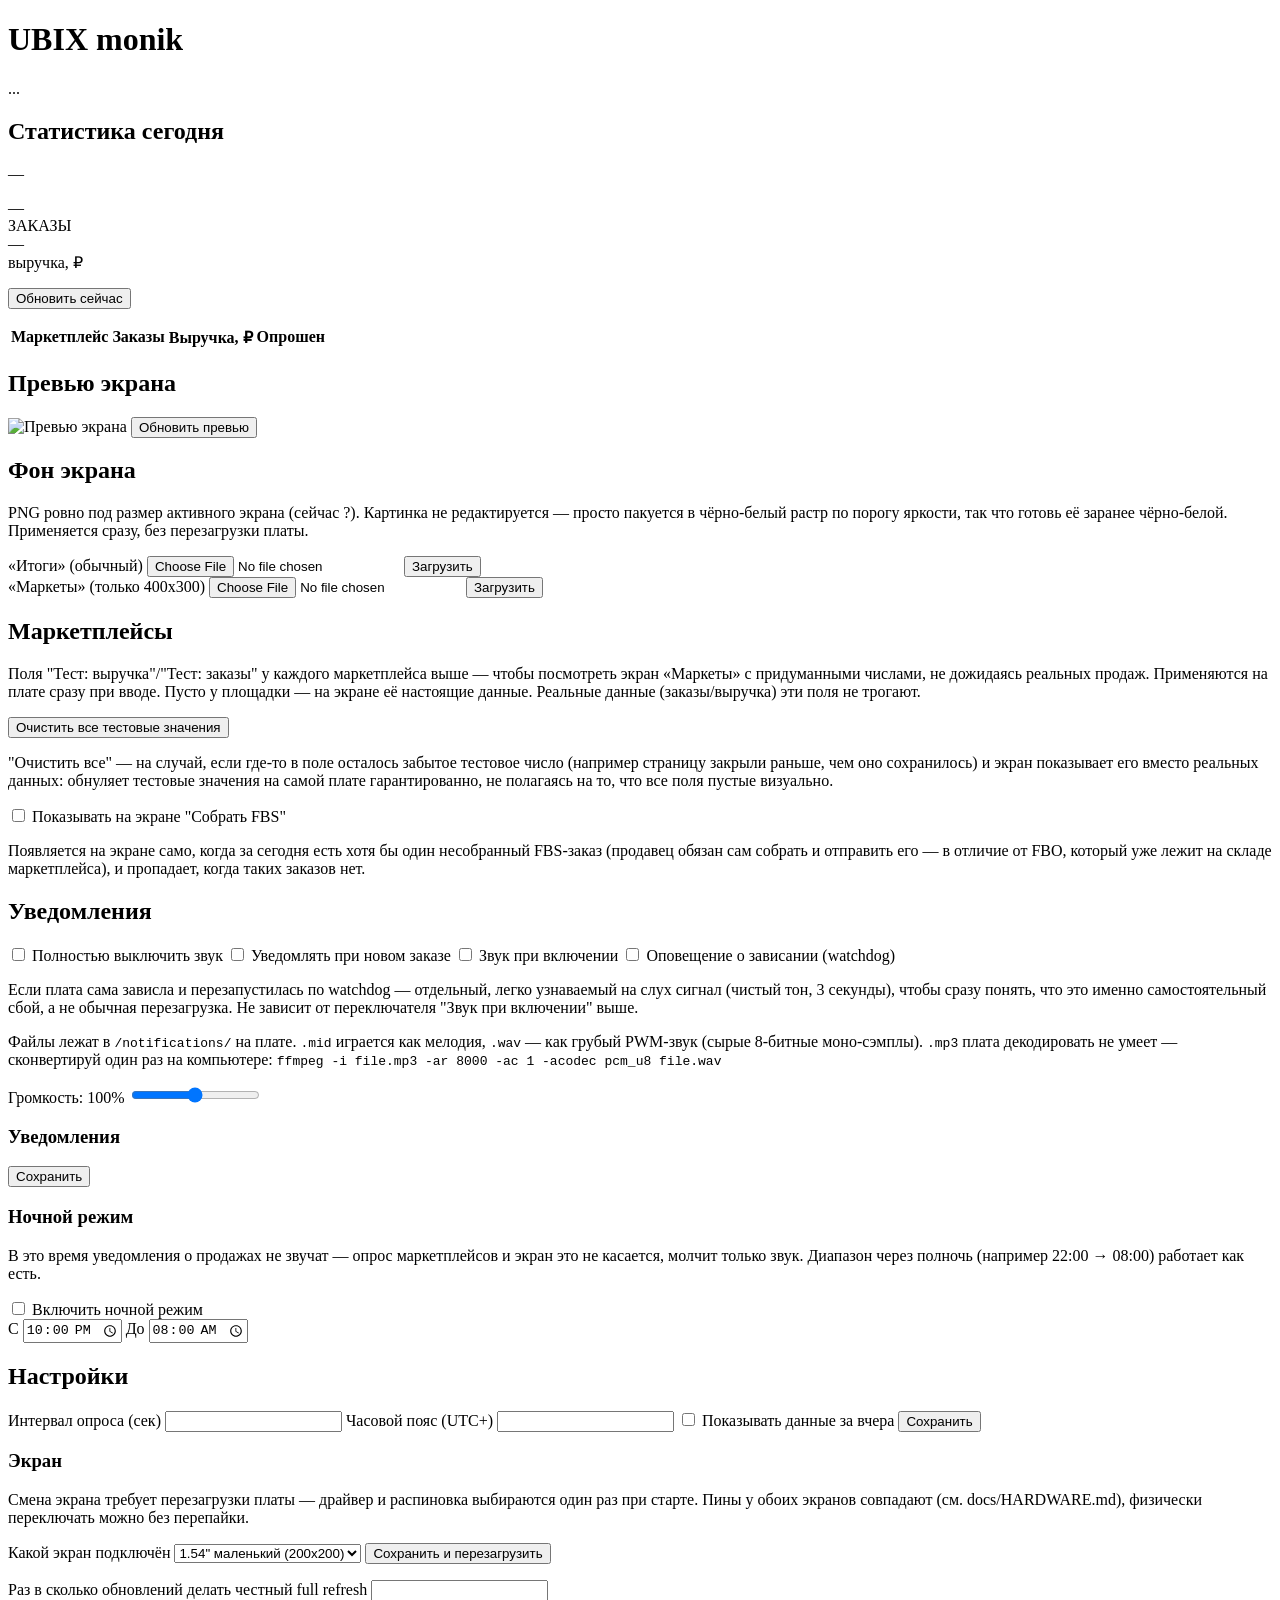
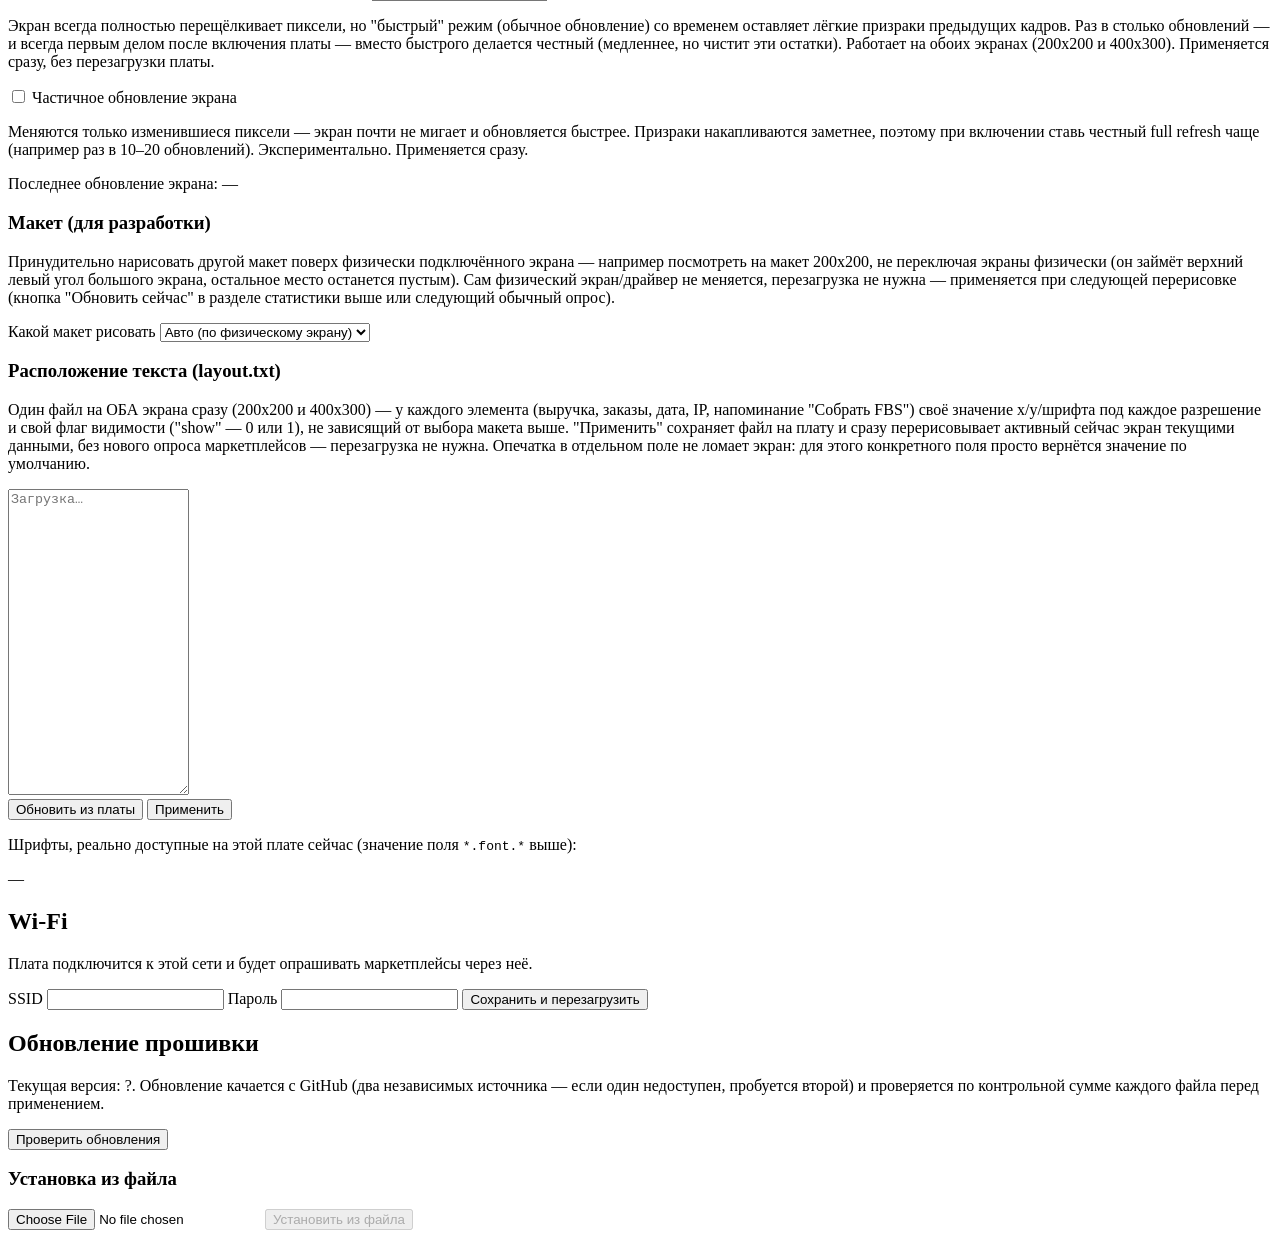
==== firmware/www/index.html @ b4bb90de "Display: fast buffer inversion, partial setup once per cycle (1.54), partial settings once (4.2), sh" ====
<!DOCTYPE html>
<html lang="ru">
<head>
<meta charset="UTF-8">
<meta name="viewport" content="width=device-width, initial-scale=1">
<title>UBIX monik</title>
<link rel="stylesheet" href="/style.css">
</head>
<body>
<header>
  <h1>UBIX monik</h1>
  <div id="conn-status" class="badge">...</div>
</header>

<main>
  <section id="stats-section" class="card">
    <h2>Статистика сегодня</h2>
    <p class="hint" id="page-updated">—</p>
    <div class="stats-row">
      <div class="stat">
        <div class="stat-value" id="stat-orders">—</div>
        <div class="stat-label">ЗАКАЗЫ</div>
      </div>
      <div class="stat">
        <div class="stat-value" id="stat-revenue">—</div>
        <div class="stat-label">выручка, ₽</div>
      </div>
    </div>
    <p id="stats-errors" class="msg error"></p>
    <button id="stats-refresh" type="button">Обновить сейчас</button>
    <p id="stats-msg" class="msg"></p>

    <table class="mp-stats-table">
      <thead>
        <tr><th>Маркетплейс</th><th>Заказы</th><th>Выручка, ₽</th><th>Опрошен</th></tr>
      </thead>
      <tbody id="mp-stats-body"></tbody>
    </table>
  </section>

  <section id="preview-section" class="card">
    <h2>Превью экрана</h2>
    <img id="preview-img" src="/api/display/preview.bmp" alt="Превью экрана">
    <button id="preview-refresh" type="button">Обновить превью</button>
  </section>

  <section id="background-section" class="card">
    <h2>Фон экрана</h2>
    <p class="hint">
      PNG ровно под размер активного экрана (сейчас <span id="bg-size">?</span>). Картинка не
      редактируется — просто пакуется в чёрно-белый растр по порогу яркости, так что готовь её
      заранее чёрно-белой. Применяется сразу, без перезагрузки платы.
    </p>
    <div class="bg-row" data-target="">
      <label>«Итоги» (обычный)
        <input type="file" class="bg-file" accept="image/png">
      </label>
      <button type="button" class="bg-upload">Загрузить</button>
    </div>
    <div class="bg-row" data-target="breakdown">
      <label>«Маркеты» (только 400x300)
        <input type="file" class="bg-file" accept="image/png">
      </label>
      <button type="button" class="bg-upload">Загрузить</button>
    </div>
    <p id="bg-msg" class="msg"></p>
  </section>

  <section id="marketplaces-section" class="card">
    <h2>Маркетплейсы</h2>
    <div id="marketplace-breakdown-toggle" hidden>
      <label class="checkbox">
        <input type="checkbox" id="set-marketplace-breakdown">
        Экран «Маркеты» (вместо «Итогов»)
      </label>
      <p class="hint">
        Показывает каждый подключённый маркетплейс отдельным столбиком ("Oz"/"Wb"/"Ya" сверху,
        крупная выручка, заказы мельче), рядом друг с другом. Какие маркетплейсы показывать и в
        каком порядке — галочка "Показывать на экране «Маркеты»" и стрелки ▲/▼ у каждого ниже
        (можно отключить малозначимый и следить только за одним-двумя важными).
      </p>
    </div>
    <p id="marketplace-breakdown-msg" class="msg"></p>
    <div id="marketplaces-list"></div>
    <p class="hint">
      Поля "Тест: выручка"/"Тест: заказы" у каждого маркетплейса выше — чтобы посмотреть экран
      «Маркеты» с придуманными числами, не дожидаясь реальных продаж. Применяются на плате сразу
      при вводе. Пусто у площадки — на экране её настоящие данные. Реальные данные
      (заказы/выручка) эти поля не трогают.
    </p>
    <button type="button" id="mp-breakdown-test-clear">Очистить все тестовые значения</button>
    <p id="mp-breakdown-test-msg" class="msg"></p>
    <p class="hint">
      "Очистить все" — на случай, если где-то в поле осталось забытое тестовое число (например
      страницу закрыли раньше, чем оно сохранилось) и экран показывает его вместо реальных
      данных: обнуляет тестовые значения на самой плате гарантированно, не полагаясь на то, что
      все поля пустые визуально.
    </p>
    <label class="checkbox">
      <input type="checkbox" id="set-fbs-reminder">
      Показывать на экране "Собрать FBS"
    </label>
    <p class="hint">
      Появляется на экране само, когда за сегодня есть хотя бы один
      несобранный FBS-заказ (продавец обязан сам собрать и отправить его —
      в отличие от FBO, который уже лежит на складе маркетплейса), и
      пропадает, когда таких заказов нет.
    </p>
    <p id="fbs-reminder-msg" class="msg"></p>
  </section>

  <section id="notifications-section" class="card">
    <h2>Уведомления</h2>
    <label class="checkbox">
      <input type="checkbox" id="set-buzzer-disabled">
      Полностью выключить звук
    </label>
    <label class="checkbox">
      <input type="checkbox" id="set-beep">
      Уведомлять при новом заказе
    </label>
    <label class="checkbox">
      <input type="checkbox" id="set-boot-sound">
      Звук при включении
    </label>
    <label class="checkbox">
      <input type="checkbox" id="set-watchdog-sound">
      Оповещение о зависании (watchdog)
    </label>
    <p class="hint">
      Если плата сама зависла и перезапустилась по watchdog — отдельный, легко узнаваемый на
      слух сигнал (чистый тон, 3 секунды), чтобы сразу понять, что это именно самостоятельный
      сбой, а не обычная перезагрузка. Не зависит от переключателя "Звук при включении"
      выше.
    </p>
    <p class="hint">
      Файлы лежат в <code>/notifications/</code> на плате. <code>.mid</code> играется как мелодия,
      <code>.wav</code> — как грубый PWM-звук (сырые 8-битные моно-сэмплы). <code>.mp3</code> плата
      декодировать не умеет — сконвертируй один раз на компьютере:
      <code>ffmpeg -i file.mp3 -ar 8000 -ac 1 -acodec pcm_u8 file.wav</code>
    </p>
    <div id="notifications-list"></div>
    <label>
      <span>Громкость: <span id="volume-value">100</span>%</span>
      <input type="range" id="set-volume" min="0" max="100" step="5">
    </label>

    <h3>Уведомления</h3>
    <div id="mp-sounds-list"></div>
    <button type="button" id="mp-sounds-save">Сохранить</button>

    <h3>Ночной режим</h3>
    <p class="hint">
      В это время уведомления о продажах не звучат — опрос маркетплейсов и экран это не касается,
      молчит только звук. Диапазон через полночь (например 22:00 → 08:00) работает как есть.
    </p>
    <label class="checkbox">
      <input type="checkbox" id="set-night-enabled">
      Включить ночной режим
    </label>
    <div class="override-row">
      <label>С
        <input type="time" id="set-night-start" value="22:00">
      </label>
      <label>До
        <input type="time" id="set-night-end" value="08:00">
      </label>
    </div>
    <p id="notifications-msg" class="msg"></p>
  </section>

  <section id="settings-section" class="card">
    <h2>Настройки</h2>
    <form id="settings-form">
      <label>Интервал опроса (сек)
        <input type="number" name="poll_interval_sec" id="set-poll" min="15">
      </label>
      <label>Часовой пояс (UTC+)
        <input type="number" name="timezone_offset_hours" id="set-tz" step="0.5">
      </label>
      <label class="checkbox">
        <input type="checkbox" name="show_yesterday" id="set-yesterday">
        Показывать данные за вчера
      </label>
      <button type="submit">Сохранить</button>
    </form>
    <p id="settings-msg" class="msg"></p>

    <h3>Экран</h3>
    <p class="hint">
      Смена экрана требует перезагрузки платы — драйвер и распиновка выбираются один раз при
      старте. Пины у обоих экранов совпадают (см. docs/HARDWARE.md), физически переключать можно
      без перепайки.
    </p>
    <label>Какой экран подключён
      <select id="set-display-driver">
        <option value="epd1in54">1.54" маленький (200x200)</option>
        <option value="epd4in2">4.2" большой (400x300)</option>
      </select>
    </label>
    <button type="button" id="display-driver-save">Сохранить и перезагрузить</button>
    <p id="display-driver-msg" class="msg"></p>

    <label>Раз в сколько обновлений делать честный full refresh
      <input type="number" id="set-full-refresh-every" min="1">
    </label>
    <p class="hint">
      Экран всегда полностью перещёлкивает пиксели, но "быстрый" режим (обычное обновление) со
      временем оставляет лёгкие призраки предыдущих кадров. Раз в столько обновлений — и всегда
      первым делом после включения платы — вместо быстрого делается честный (медленнее, но чистит
      эти остатки). Работает на обоих экранах (200x200 и 400x300). Применяется сразу, без
      перезагрузки платы.
    </p>
    <p id="full-refresh-every-msg" class="msg"></p>

    <label class="checkbox">
      <input type="checkbox" id="set-partial-update">
      Частичное обновление экрана
    </label>
    <p class="hint">
      Меняются только изменившиеся пиксели — экран почти не мигает и обновляется быстрее. Призраки
      накапливаются заметнее, поэтому при включении ставь честный full refresh чаще (например
      раз в 10–20 обновлений). Экспериментально. Применяется сразу.
    </p>
    <p id="partial-update-msg" class="msg"></p>
    <p class="hint" id="show-timing">Последнее обновление экрана: —</p>

    <h3>Макет (для разработки)</h3>
    <p class="hint">
      Принудительно нарисовать другой макет поверх физически подключённого экрана — например
      посмотреть на макет 200x200, не переключая экраны физически (он займёт верхний левый угол
      большого экрана, остальное место останется пустым). Сам физический экран/драйвер не
      меняется, перезагрузка не нужна — применяется при следующей перерисовке (кнопка "Обновить
      сейчас" в разделе статистики выше или следующий обычный опрос).
    </p>
    <label>Какой макет рисовать
      <select id="set-layout-override">
        <option value="">Авто (по физическому экрану)</option>
        <option value="200x200">Всегда 200x200</option>
        <option value="400x300">Всегда 400x300</option>
      </select>
    </label>
    <p id="layout-override-msg" class="msg"></p>

    <h3>Расположение текста (layout.txt)</h3>
    <p class="hint">
      Один файл на ОБА экрана сразу (200x200 и 400x300) — у каждого элемента (выручка, заказы,
      дата, IP, напоминание "Собрать FBS") своё значение x/y/шрифта под каждое разрешение и свой
      флаг видимости ("show" — 0 или 1), не зависящий от выбора макета выше. "Применить" сохраняет
      файл на плату и сразу перерисовывает активный сейчас экран текущими данными, без нового
      опроса маркетплейсов — перезагрузка не нужна. Опечатка в отдельном поле не ломает экран: для
      этого конкретного поля просто вернётся значение по умолчанию.
    </p>
    <textarea id="layout-text" rows="20" spellcheck="false" placeholder="Загрузка…"></textarea>
    <div class="override-row">
      <button type="button" id="layout-text-reload">Обновить из платы</button>
      <button type="button" id="layout-text-apply">Применить</button>
    </div>
    <p id="layout-text-msg" class="msg"></p>
    <p class="hint">Шрифты, реально доступные на этой плате сейчас (значение поля <code>*.font.*</code> выше):</p>
    <p id="layout-fonts-list" class="hint">—</p>
  </section>

  <section id="wifi-section" class="card">
    <h2>Wi-Fi</h2>
    <p class="hint">Плата подключится к этой сети и будет опрашивать маркетплейсы через неё.</p>
    <form id="wifi-form">
      <label>SSID
        <input type="text" name="ssid" id="wifi-ssid" required>
      </label>
      <label>Пароль
        <input type="password" name="password" id="wifi-password">
      </label>
      <button type="submit">Сохранить и перезагрузить</button>
    </form>
    <p id="wifi-msg" class="msg"></p>
  </section>

  <section id="ota-section" class="card">
    <h2>Обновление прошивки</h2>
    <p class="hint">
      Текущая версия: <span id="ota-current-version">?</span>.
      Обновление качается с GitHub (два независимых источника — если один
      недоступен, пробуется второй) и проверяется по контрольной сумме
      каждого файла перед применением.
    </p>
    <button type="button" id="ota-check">Проверить обновления</button>
    <button type="button" id="ota-apply" hidden>Обновить</button>
    <p id="ota-msg" class="msg"></p>

    <h3>Установка из файла</h3>
    <input type="file" id="ota-file" accept=".scupd">
    <button type="button" id="ota-file-apply" disabled>Установить из файла</button>
    <p id="ota-file-msg" class="msg"></p>
  </section>
</main>

<script src="/app.js"></script>
</body>
</html>
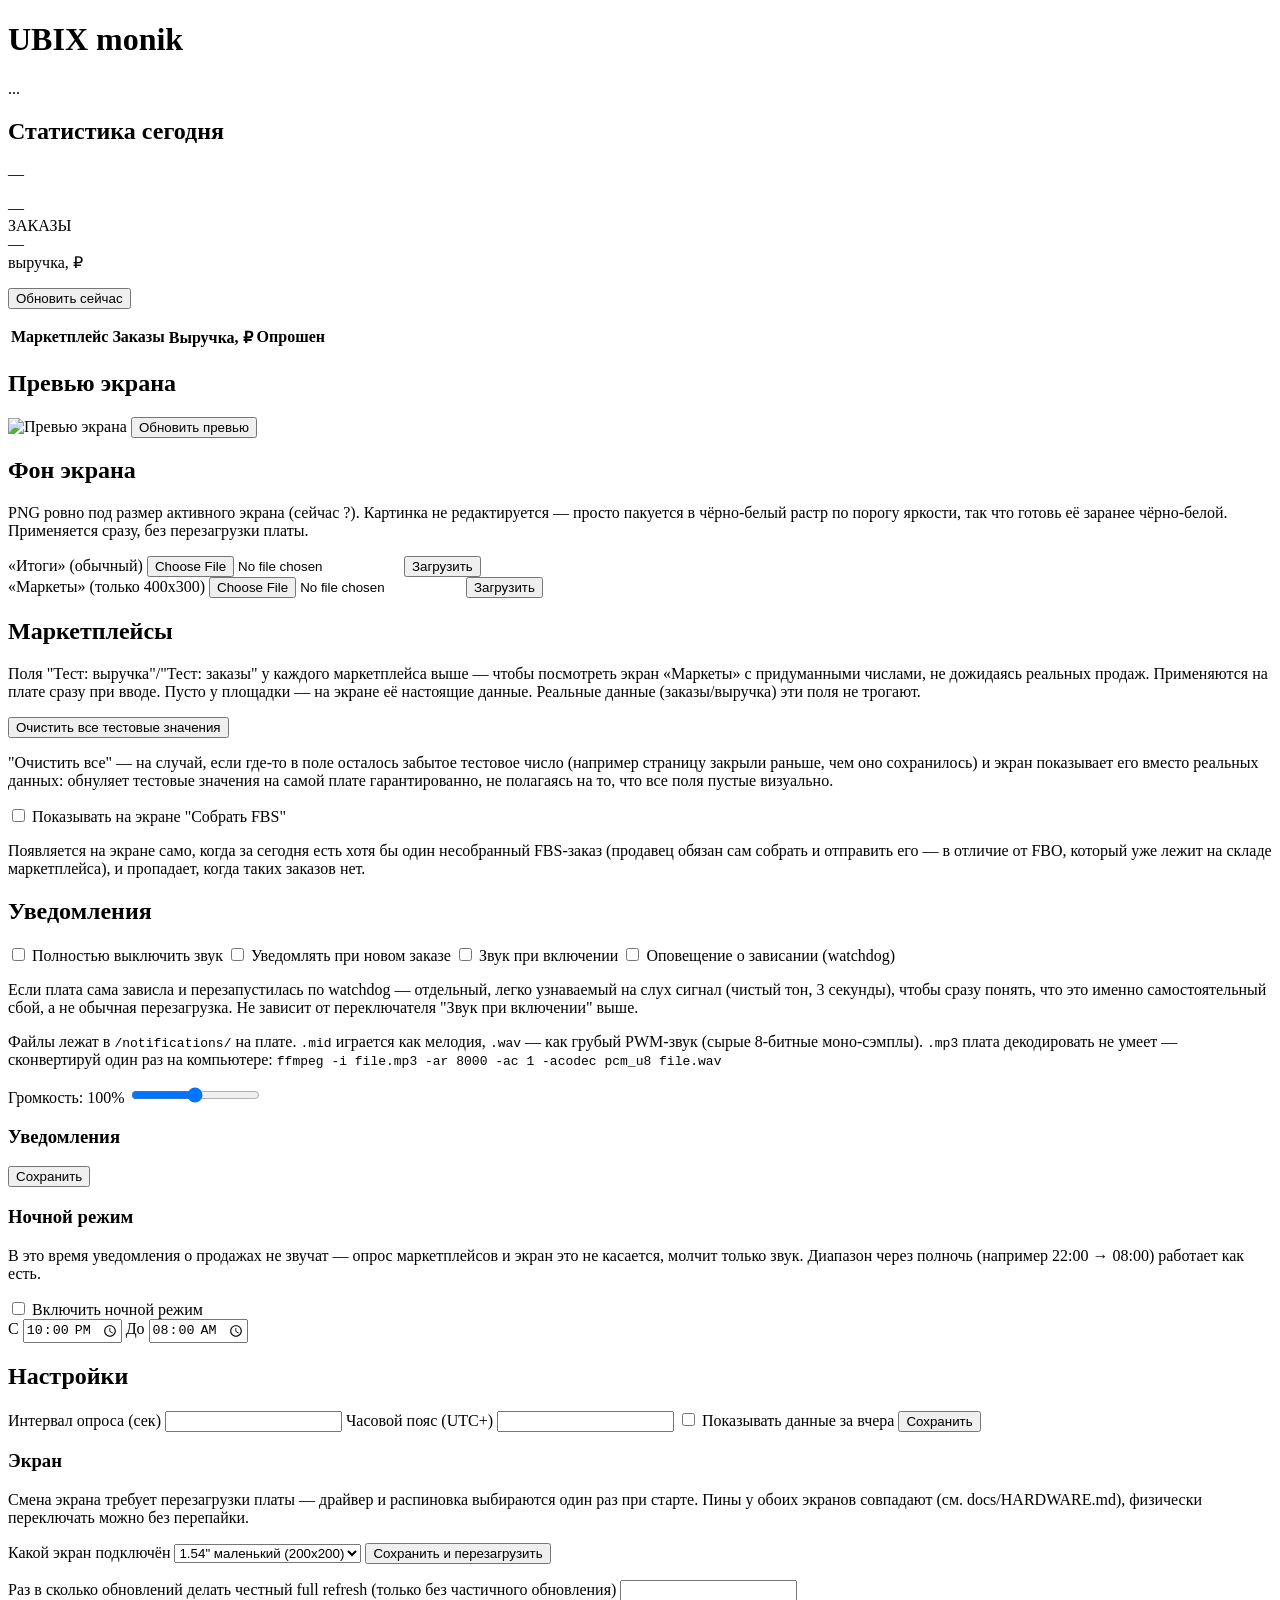
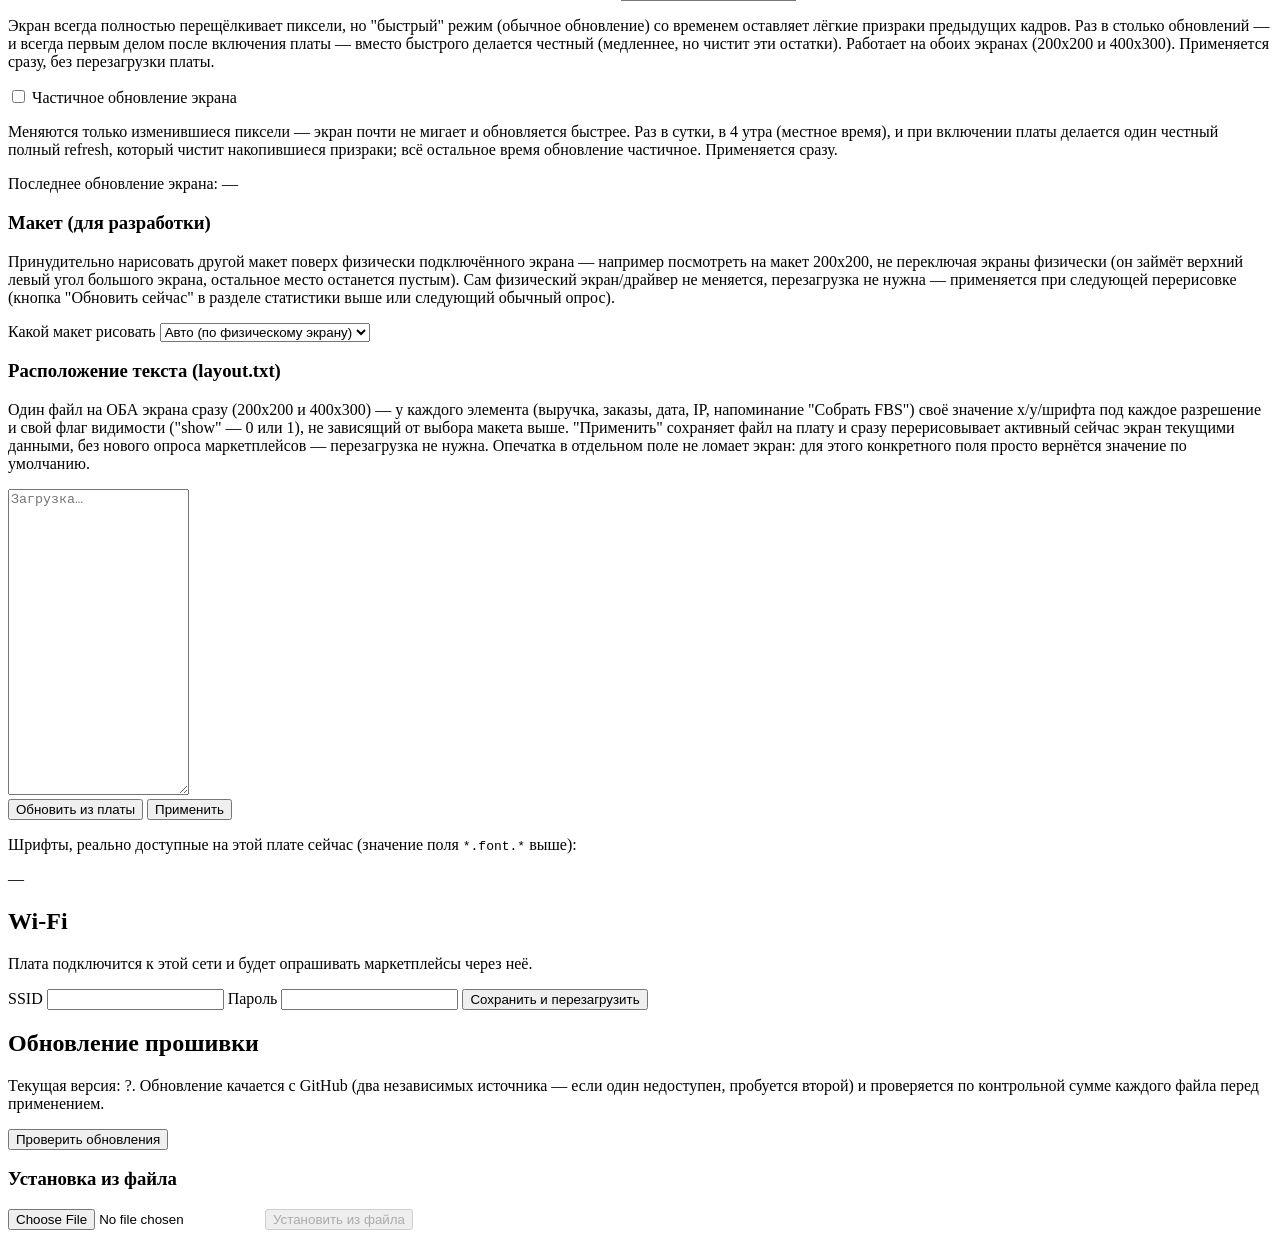
==== commit 8e6012c0: "Partial mode: honest full refresh once a day at 04:00 local (and at boot); no count-based full in pa" ====
--- a/firmware/www/index.html
+++ b/firmware/www/index.html
@@ -201,7 +201,7 @@
     <button type="button" id="display-driver-save">Сохранить и перезагрузить</button>
     <p id="display-driver-msg" class="msg"></p>
 
-    <label>Раз в сколько обновлений делать честный full refresh
+    <label>Раз в сколько обновлений делать честный full refresh (только без частичного обновления)
       <input type="number" id="set-full-refresh-every" min="1">
     </label>
     <p class="hint">
@@ -218,9 +218,9 @@
       Частичное обновление экрана
     </label>
     <p class="hint">
-      Меняются только изменившиеся пиксели — экран почти не мигает и обновляется быстрее. Призраки
-      накапливаются заметнее, поэтому при включении ставь честный full refresh чаще (например
-      раз в 10–20 обновлений). Экспериментально. Применяется сразу.
+      Меняются только изменившиеся пиксели — экран почти не мигает и обновляется быстрее. Раз в сутки,
+      в 4 утра (местное время), и при включении платы делается один честный полный refresh, который
+      чистит накопившиеся призраки; всё остальное время обновление частичное. Применяется сразу.
     </p>
     <p id="partial-update-msg" class="msg"></p>
     <p class="hint" id="show-timing">Последнее обновление экрана: —</p>
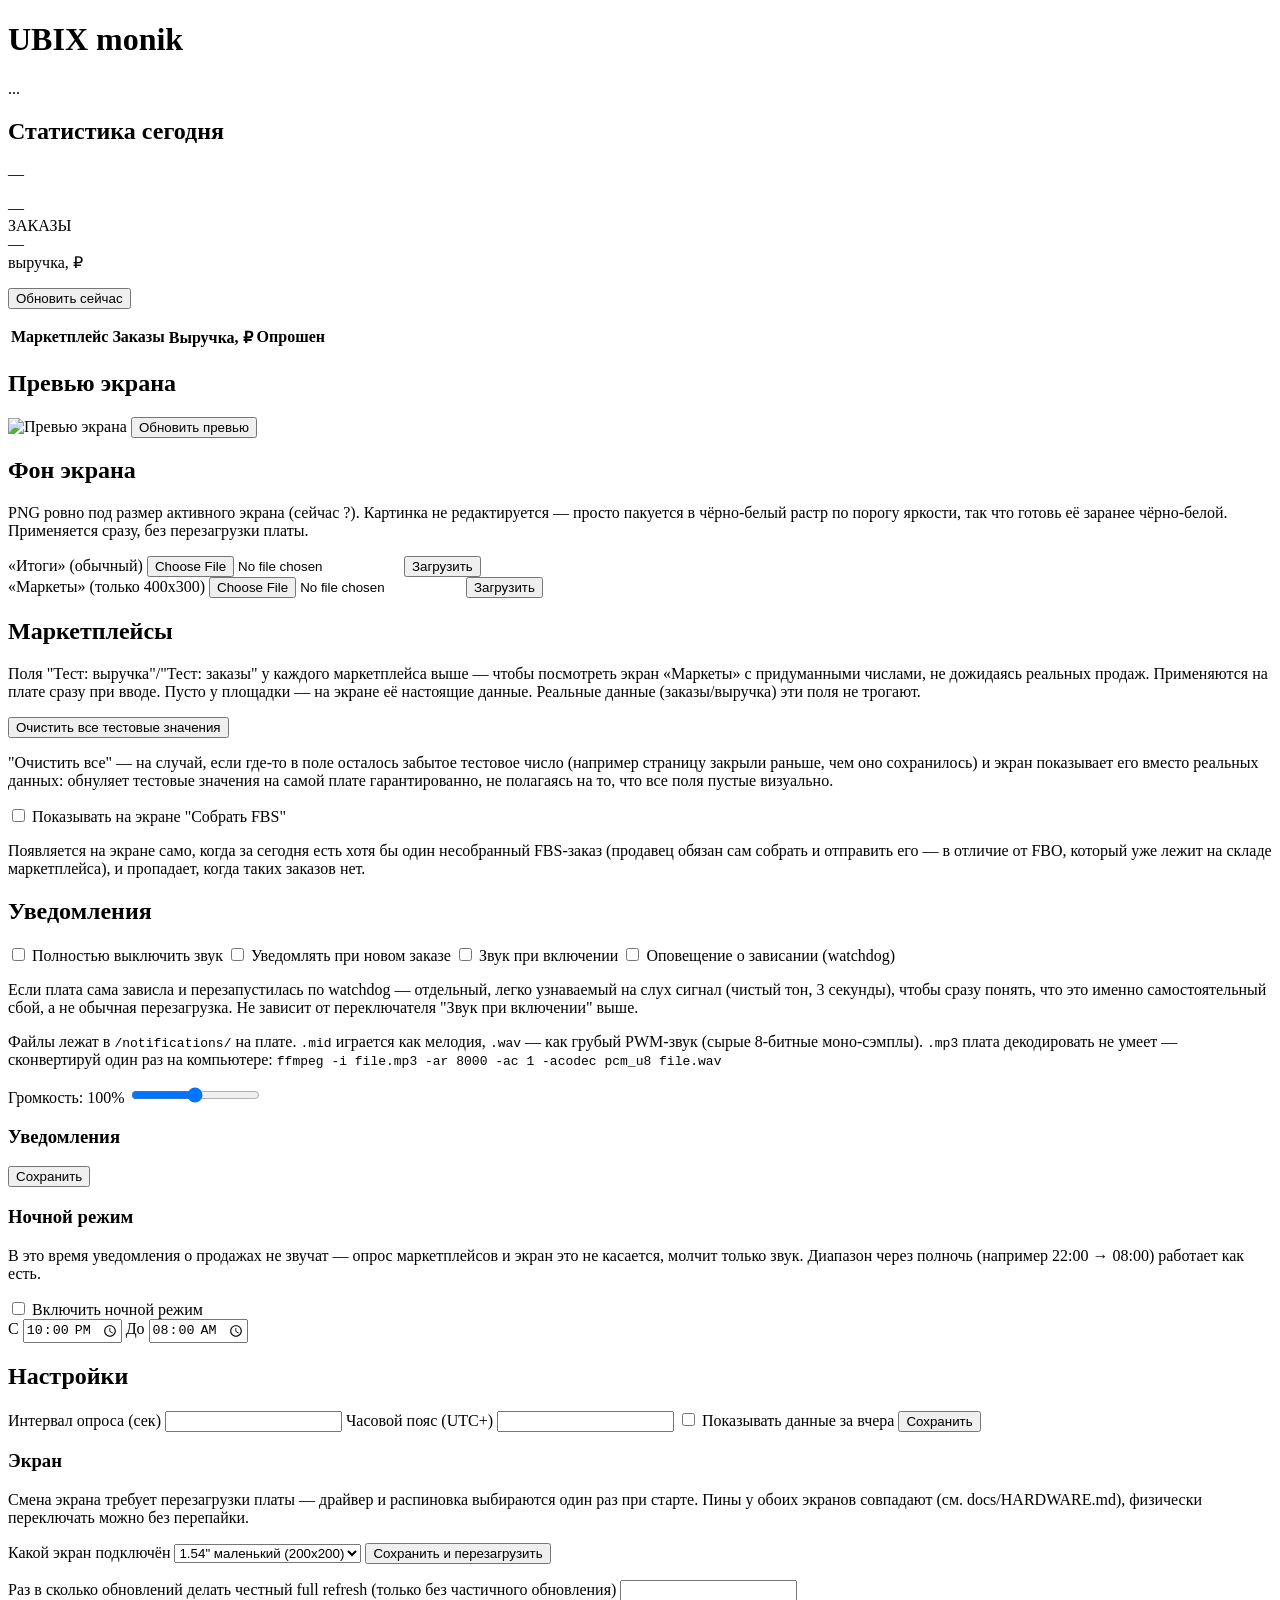
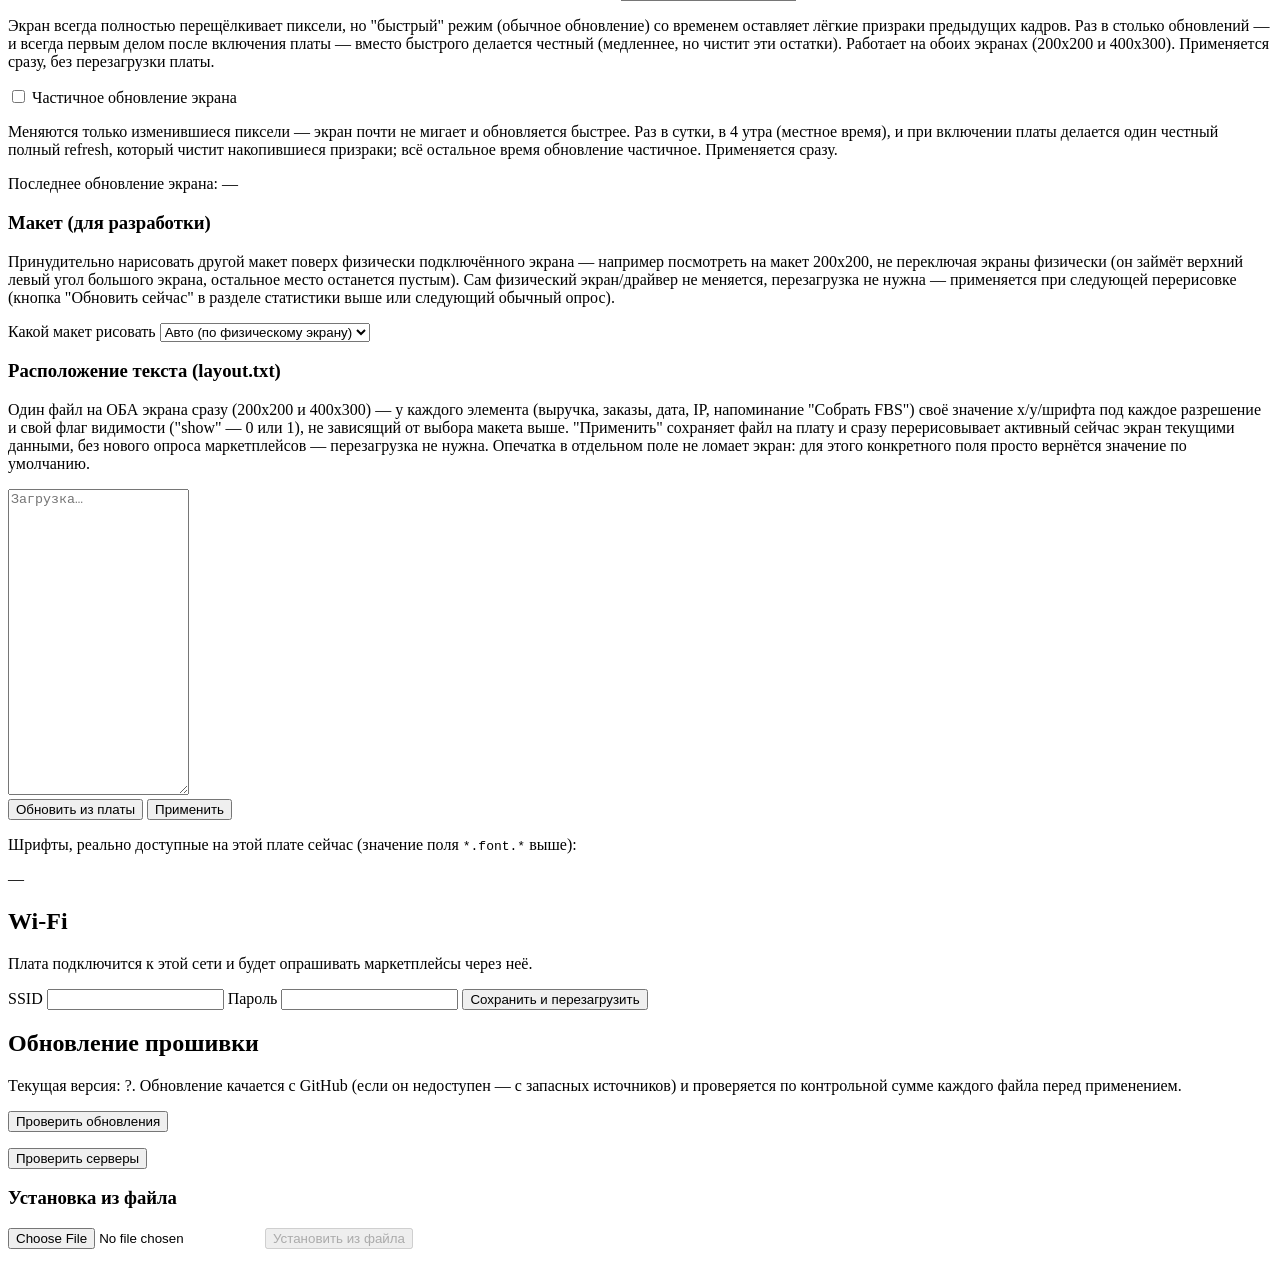
==== commit 56261efe: "Release v104" ====
--- a/firmware/www/index.html
+++ b/firmware/www/index.html
@@ -280,13 +280,15 @@
     <h2>Обновление прошивки</h2>
     <p class="hint">
       Текущая версия: <span id="ota-current-version">?</span>.
-      Обновление качается с GitHub (два независимых источника — если один
-      недоступен, пробуется второй) и проверяется по контрольной сумме
-      каждого файла перед применением.
+      Обновление качается с GitHub (если он недоступен — с запасных источников)
+      и проверяется по контрольной сумме каждого файла перед применением.
     </p>
     <button type="button" id="ota-check">Проверить обновления</button>
     <button type="button" id="ota-apply" hidden>Обновить</button>
     <p id="ota-msg" class="msg"></p>
+
+    <button type="button" id="ota-sources-check">Проверить серверы</button>
+    <ul id="ota-sources-list" class="sources-list"></ul>
 
     <h3>Установка из файла</h3>
     <input type="file" id="ota-file" accept=".scupd">
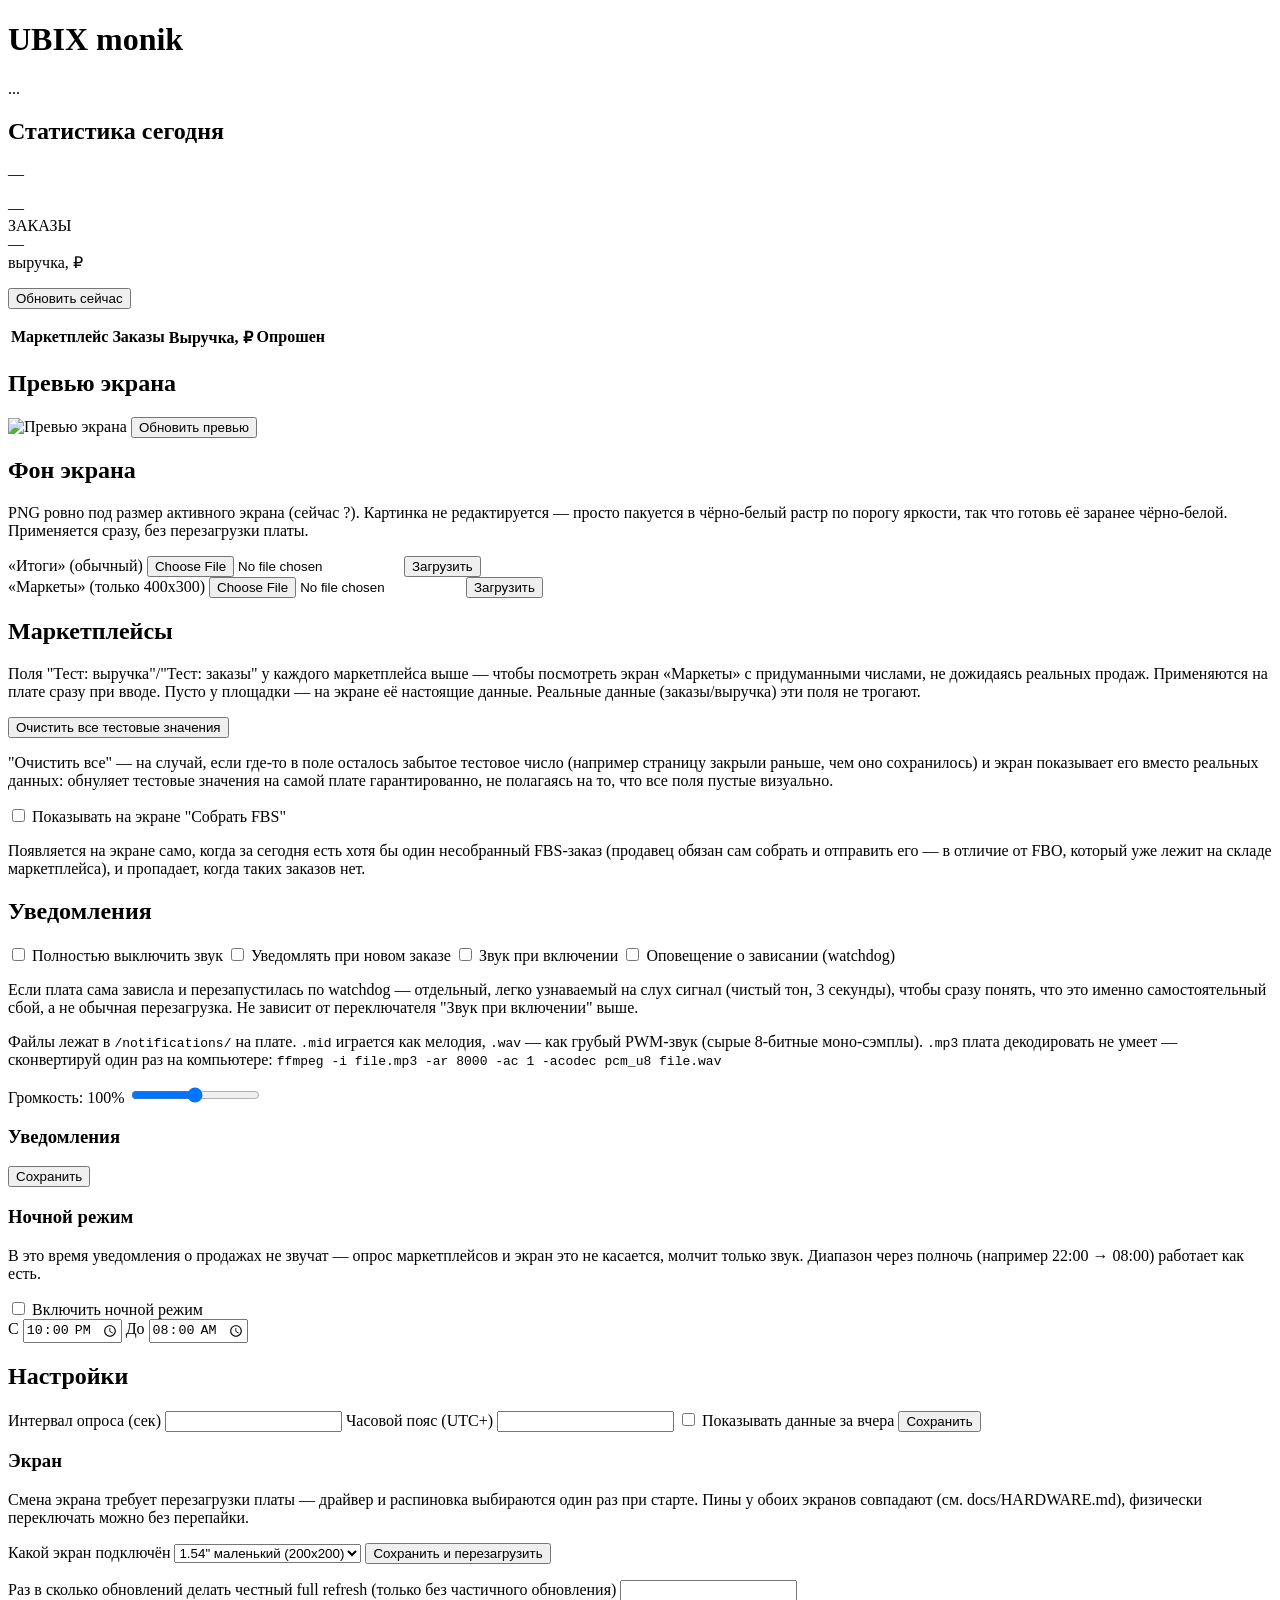
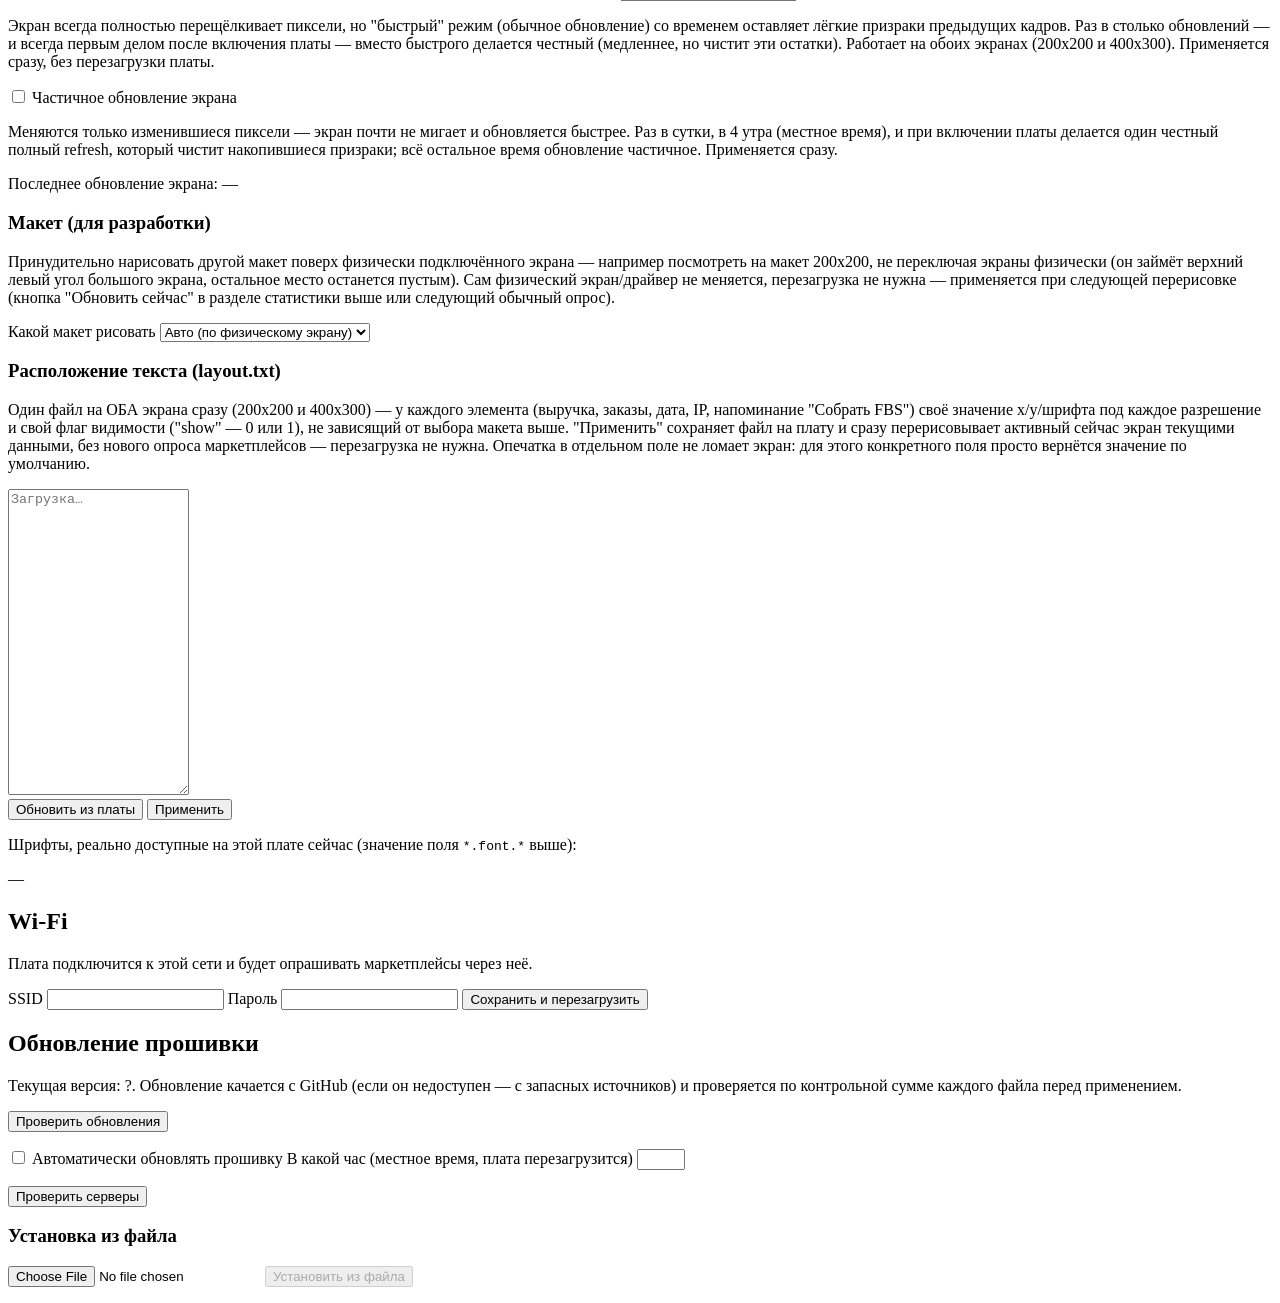
==== commit 7142ff6d: "Release v108" ====
--- a/firmware/www/index.html
+++ b/firmware/www/index.html
@@ -287,6 +287,15 @@
     <button type="button" id="ota-apply" hidden>Обновить</button>
     <p id="ota-msg" class="msg"></p>
 
+    <label class="checkbox">
+      <input type="checkbox" id="set-auto-update">
+      Автоматически обновлять прошивку
+    </label>
+    <label>В какой час (местное время, плата перезагрузится)
+      <input type="number" id="set-auto-update-hour" min="0" max="23">
+    </label>
+    <p id="auto-update-msg" class="msg"></p>
+
     <button type="button" id="ota-sources-check">Проверить серверы</button>
     <ul id="ota-sources-list" class="sources-list"></ul>
 
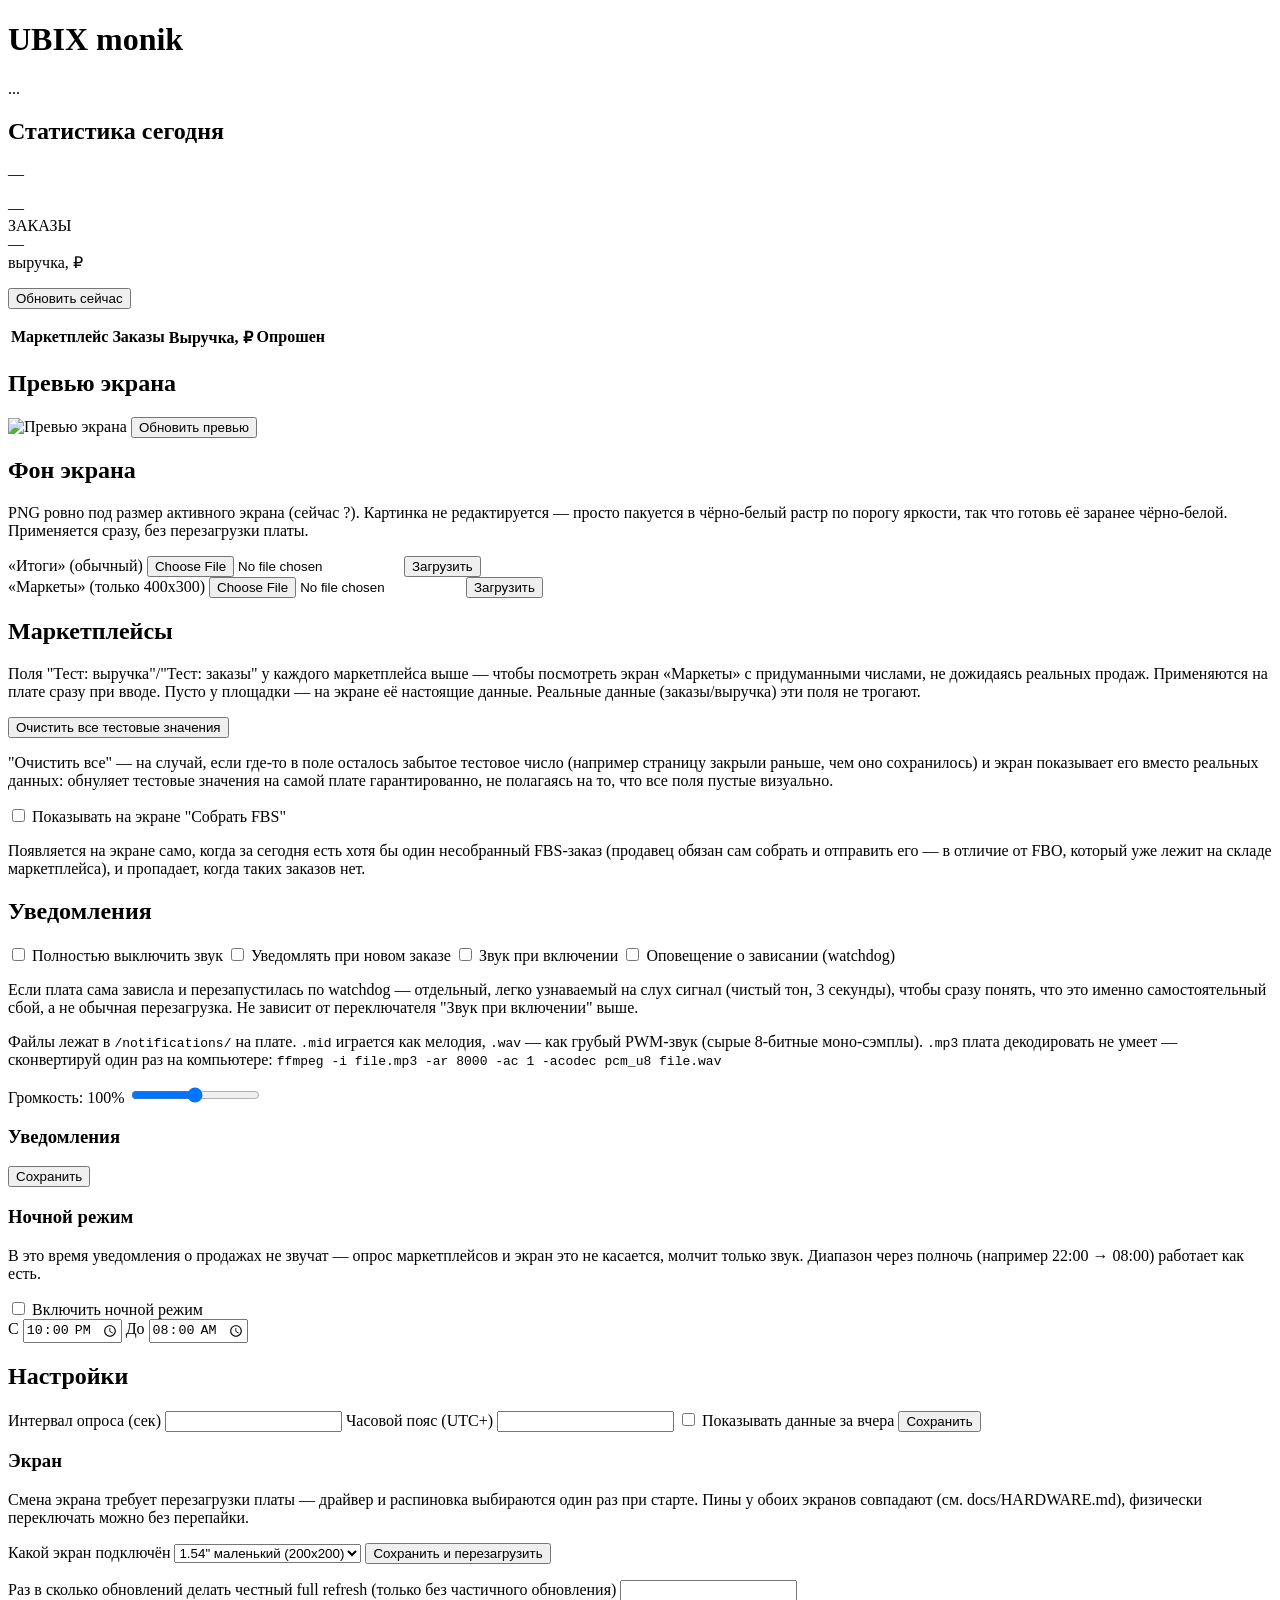
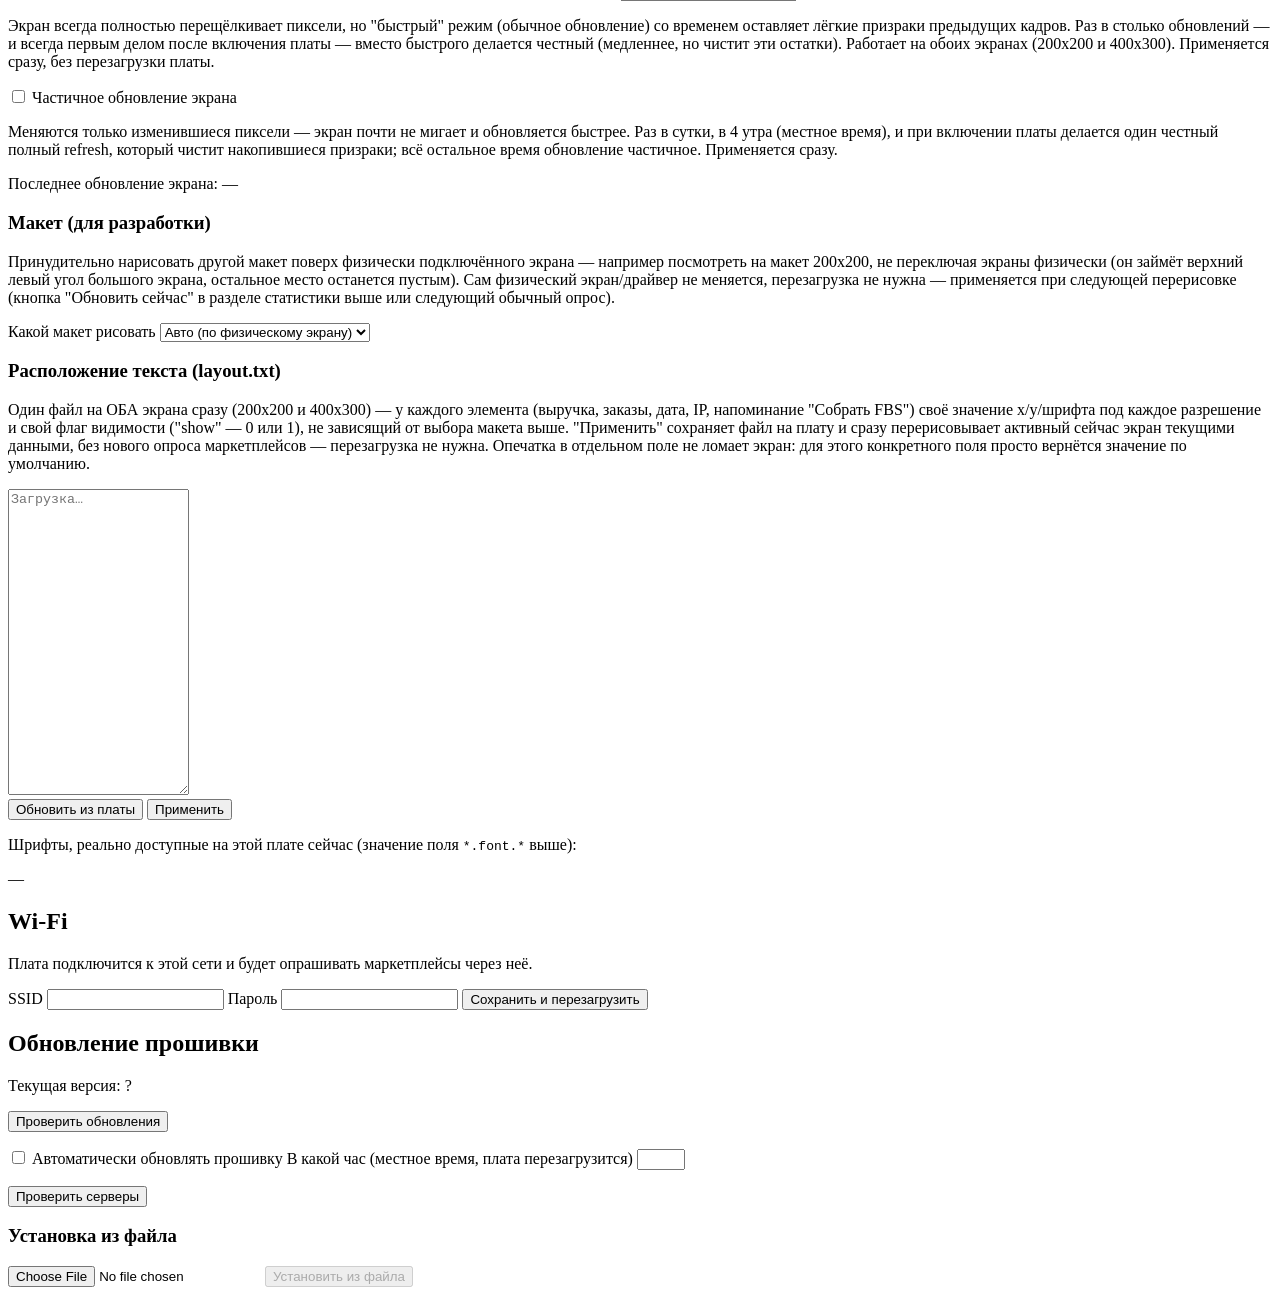
==== commit 04cee9be: "Release v109" ====
--- a/firmware/www/index.html
+++ b/firmware/www/index.html
@@ -278,11 +278,7 @@
 
   <section id="ota-section" class="card">
     <h2>Обновление прошивки</h2>
-    <p class="hint">
-      Текущая версия: <span id="ota-current-version">?</span>.
-      Обновление качается с GitHub (если он недоступен — с запасных источников)
-      и проверяется по контрольной сумме каждого файла перед применением.
-    </p>
+    <p class="hint">Текущая версия: <span id="ota-current-version">?</span></p>
     <button type="button" id="ota-check">Проверить обновления</button>
     <button type="button" id="ota-apply" hidden>Обновить</button>
     <p id="ota-msg" class="msg"></p>
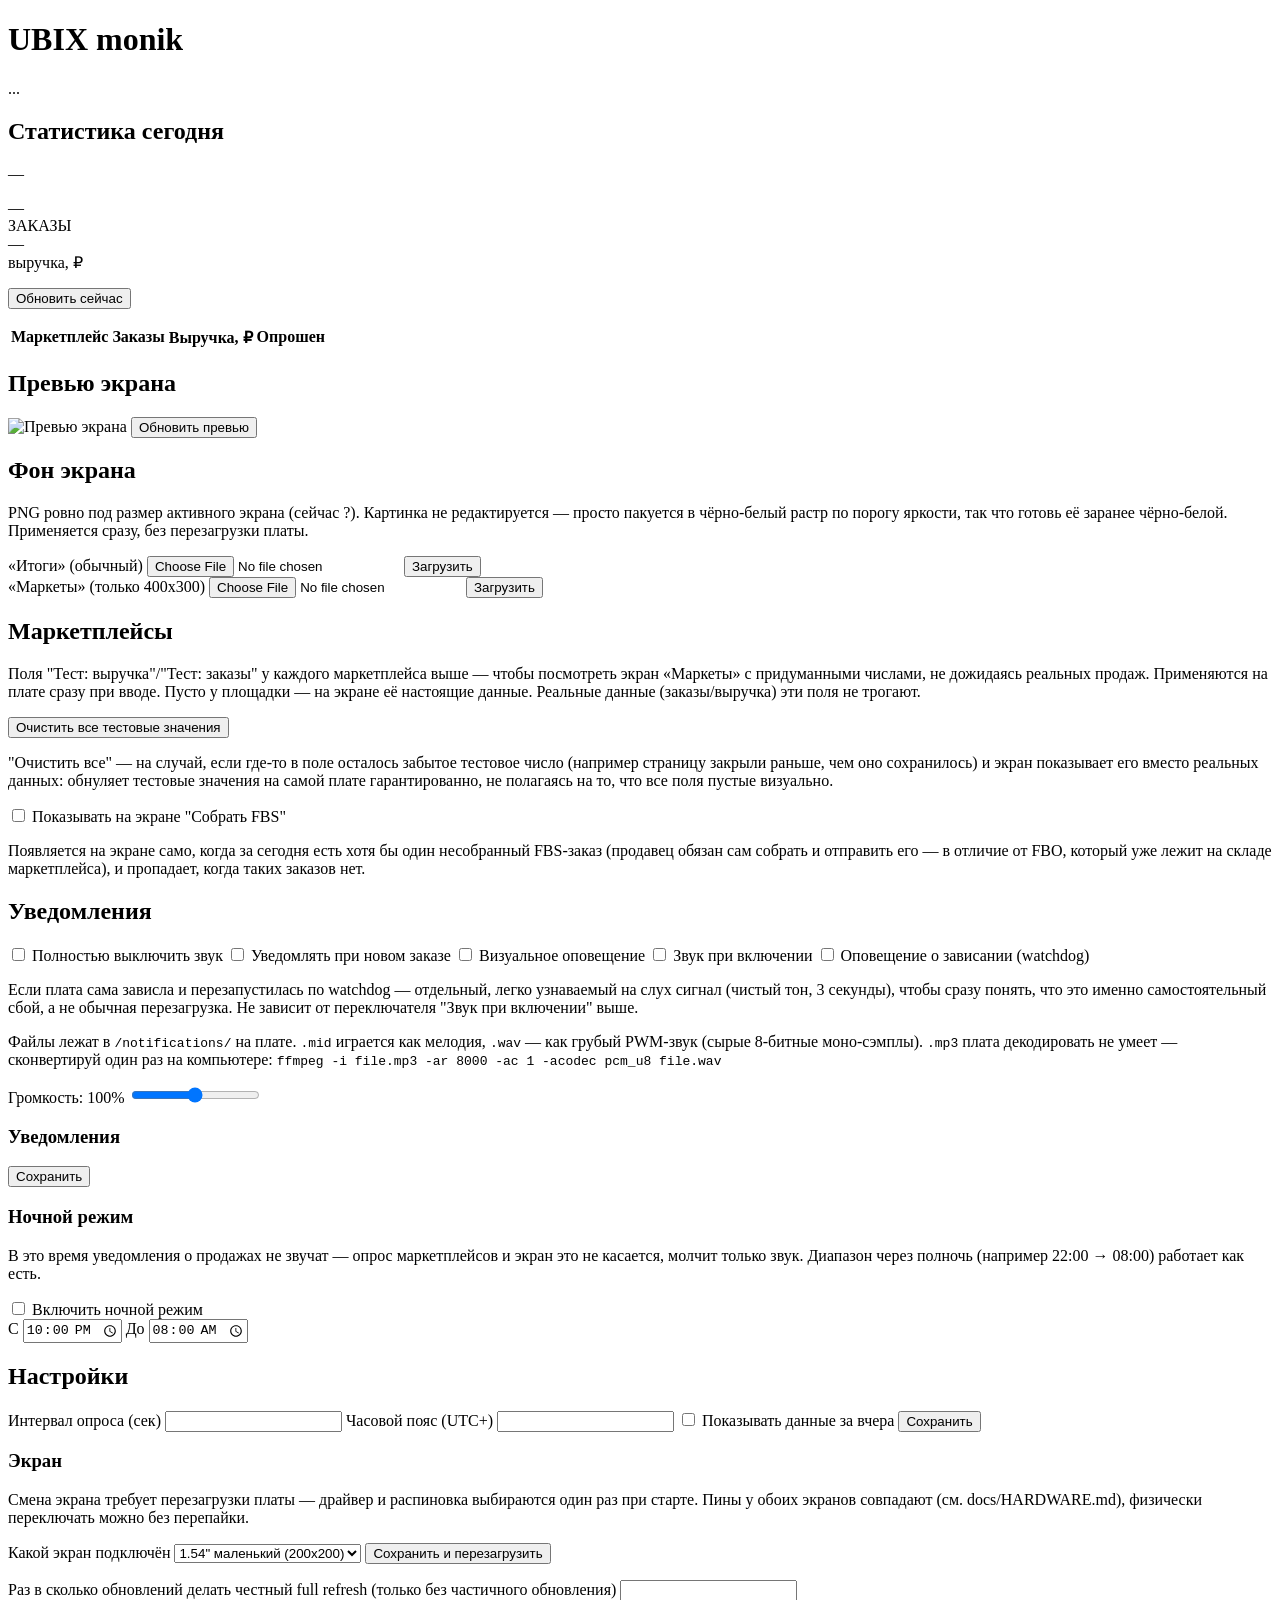
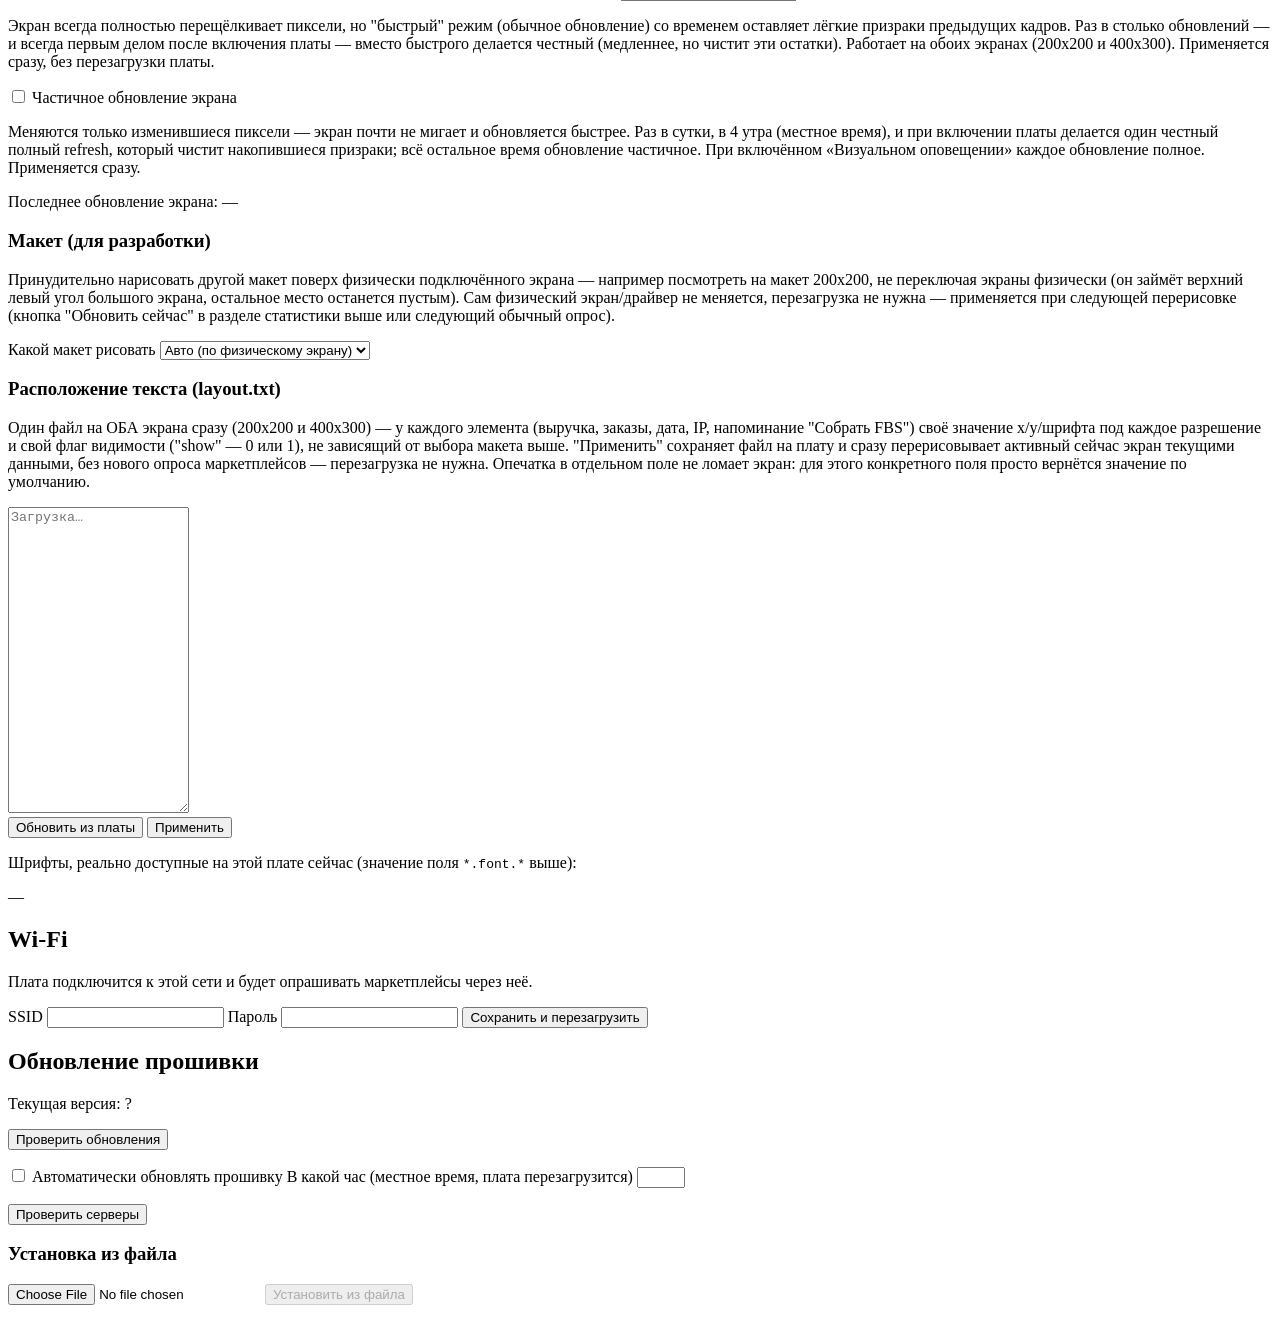
==== commit 4f8e6cb3: "Release v110" ====
--- a/firmware/www/index.html
+++ b/firmware/www/index.html
@@ -120,6 +120,10 @@
       Уведомлять при новом заказе
     </label>
     <label class="checkbox">
+      <input type="checkbox" id="set-visual-alert">
+      Визуальное оповещение
+    </label>
+    <label class="checkbox">
       <input type="checkbox" id="set-boot-sound">
       Звук при включении
     </label>
@@ -220,7 +224,8 @@
     <p class="hint">
       Меняются только изменившиеся пиксели — экран почти не мигает и обновляется быстрее. Раз в сутки,
       в 4 утра (местное время), и при включении платы делается один честный полный refresh, который
-      чистит накопившиеся призраки; всё остальное время обновление частичное. Применяется сразу.
+      чистит накопившиеся призраки; всё остальное время обновление частичное. При включённом
+      «Визуальном оповещении» каждое обновление полное. Применяется сразу.
     </p>
     <p id="partial-update-msg" class="msg"></p>
     <p class="hint" id="show-timing">Последнее обновление экрана: —</p>
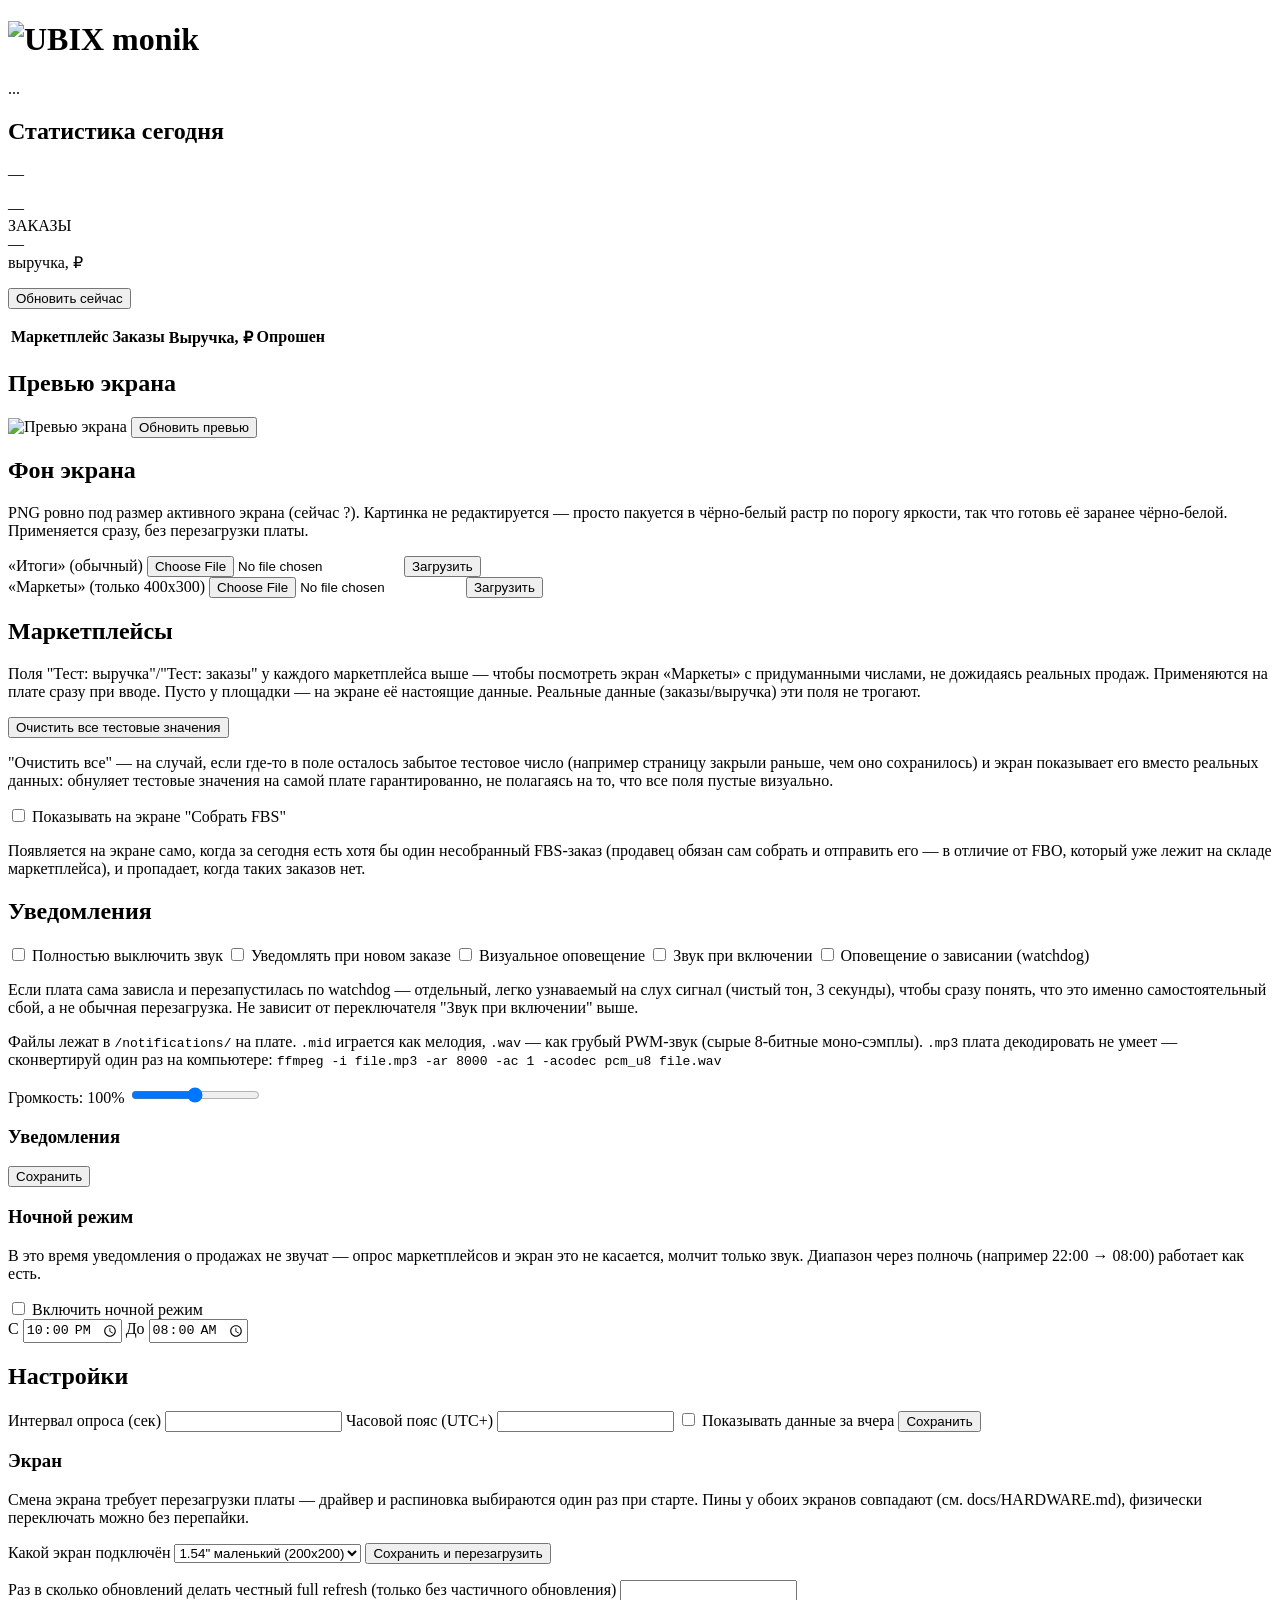
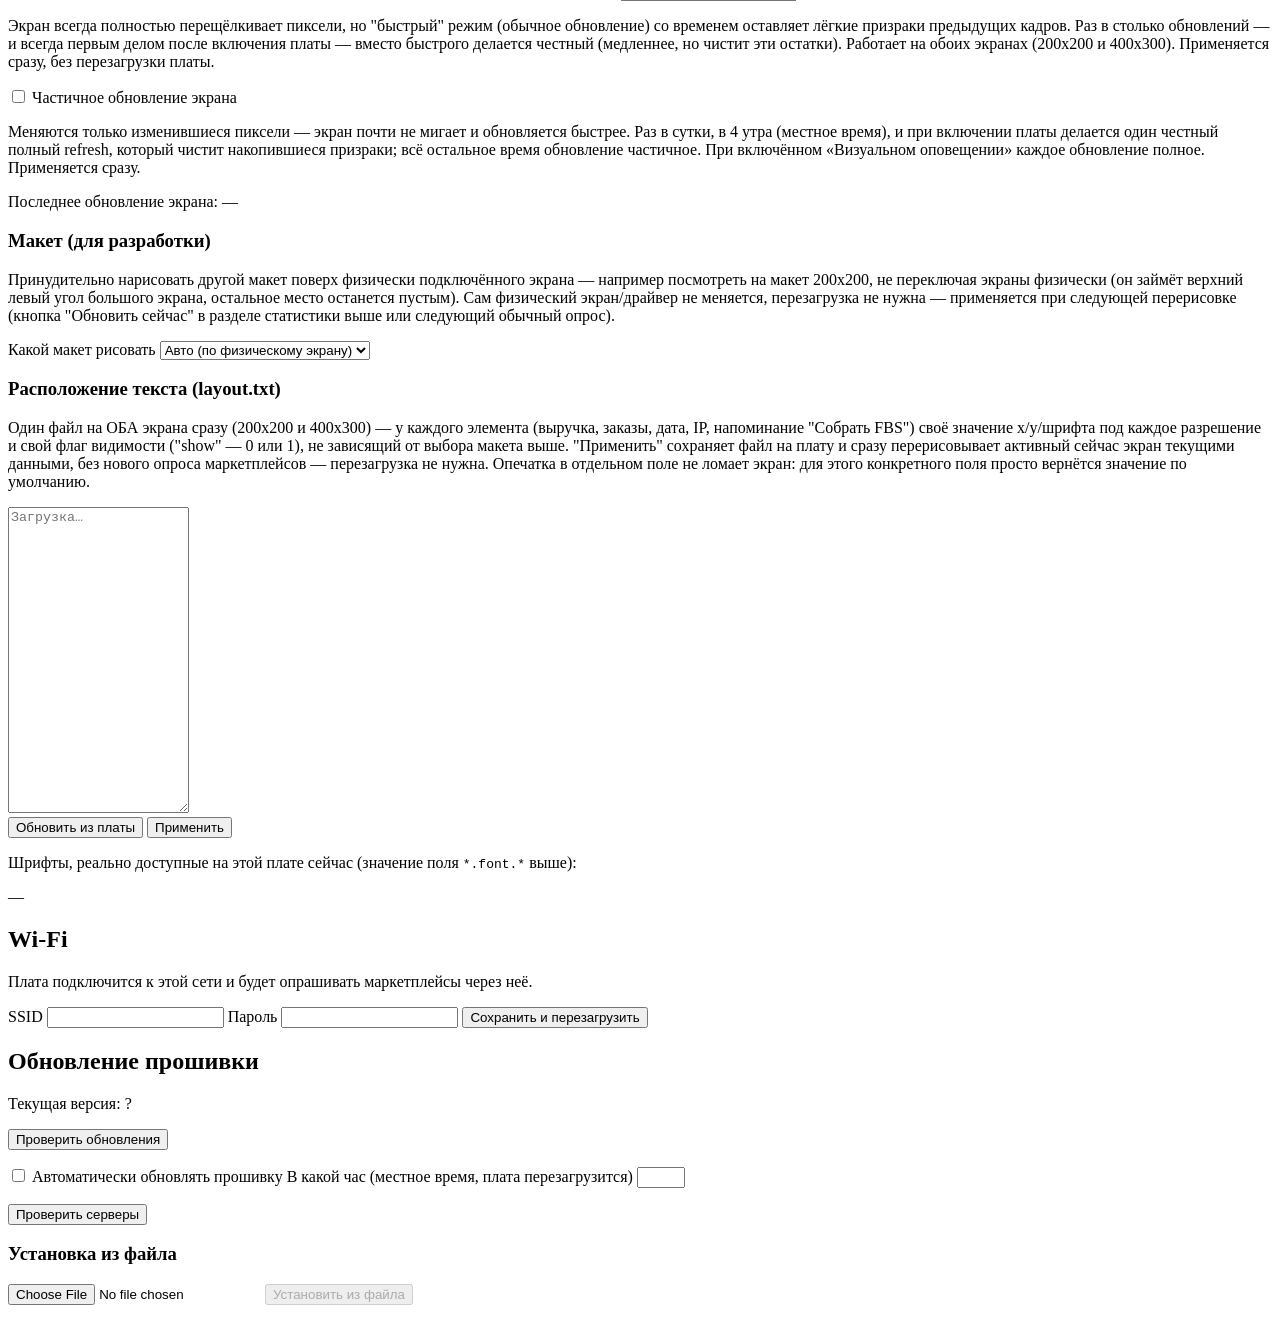
==== commit f6485728: "Release v122" ====
--- a/firmware/www/index.html
+++ b/firmware/www/index.html
@@ -8,8 +8,10 @@
 </head>
 <body>
 <header>
-  <h1>UBIX monik</h1>
-  <div id="conn-status" class="badge">...</div>
+  <div class="header-inner">
+    <h1 class="brand"><img src="/logo.png" alt="UBIX monik" width="98" height="34"></h1>
+    <div id="conn-status" class="badge">...</div>
+  </div>
 </header>
 
 <main>
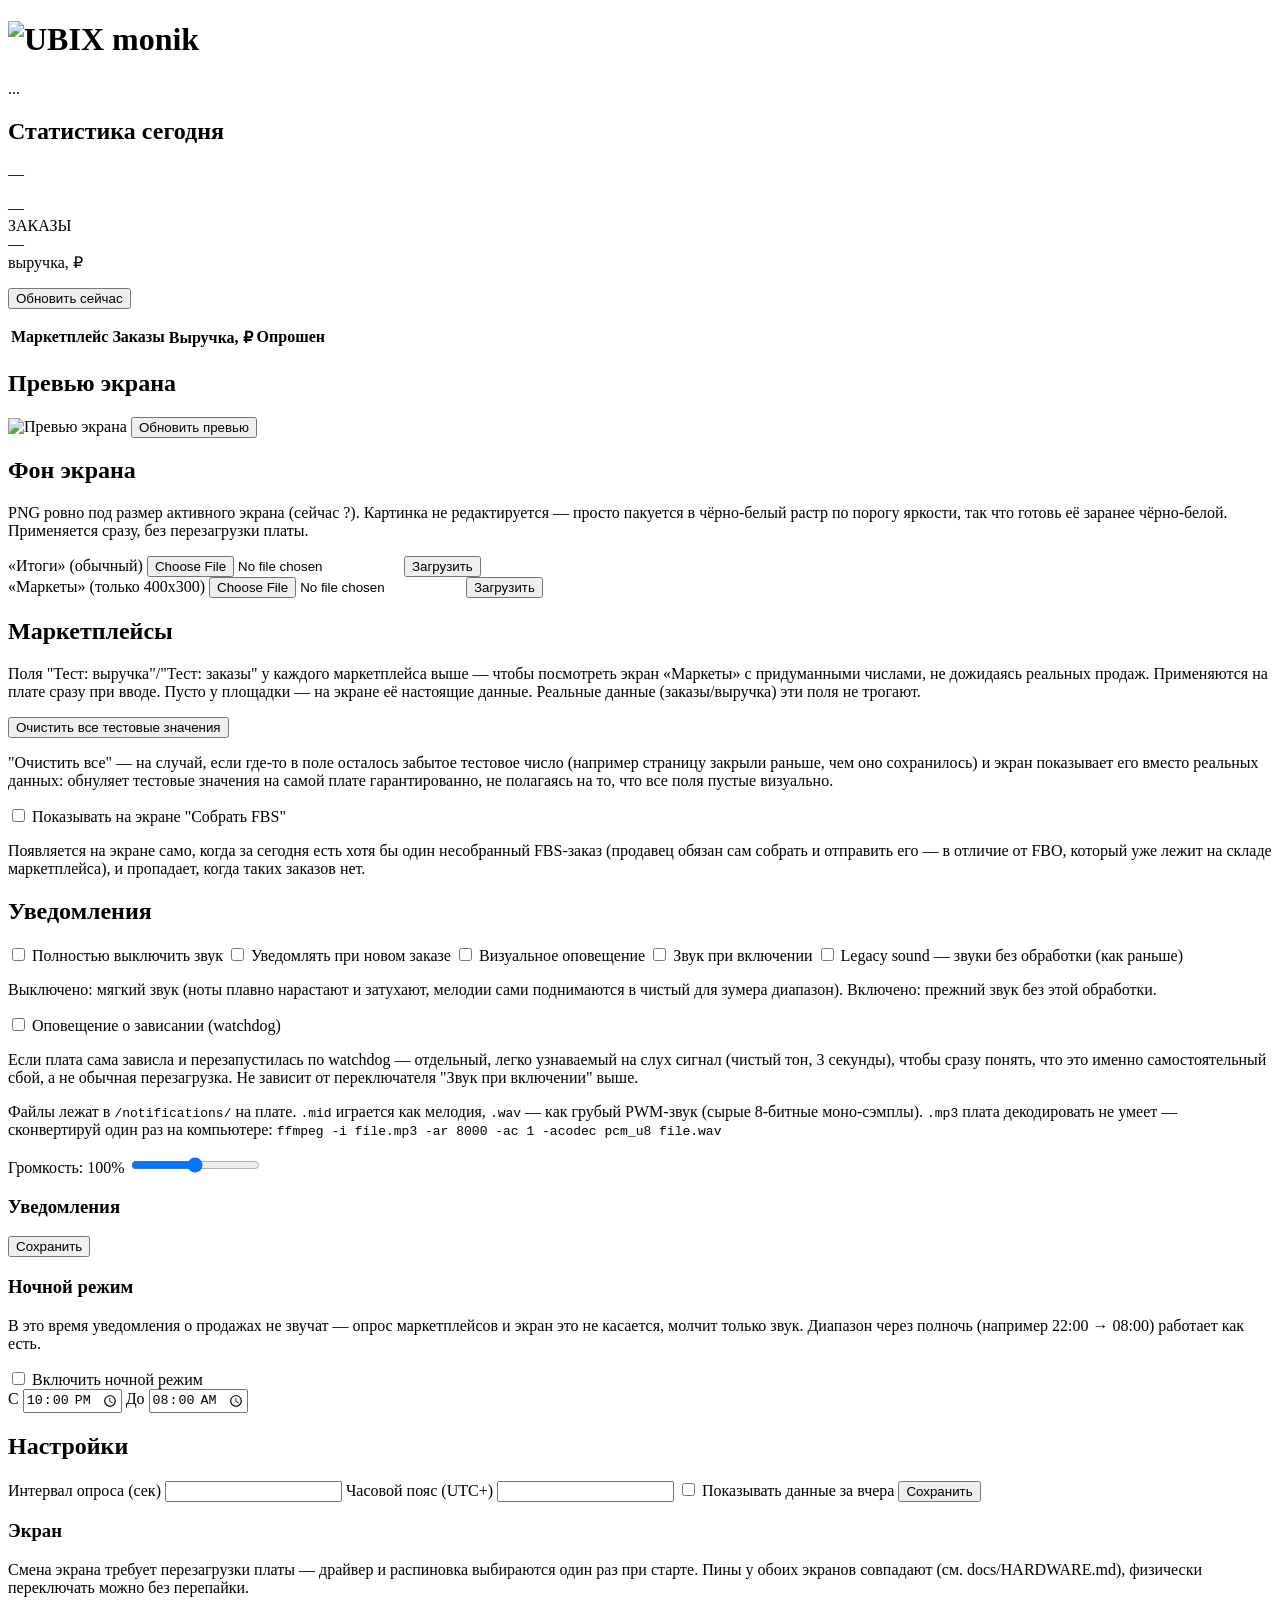
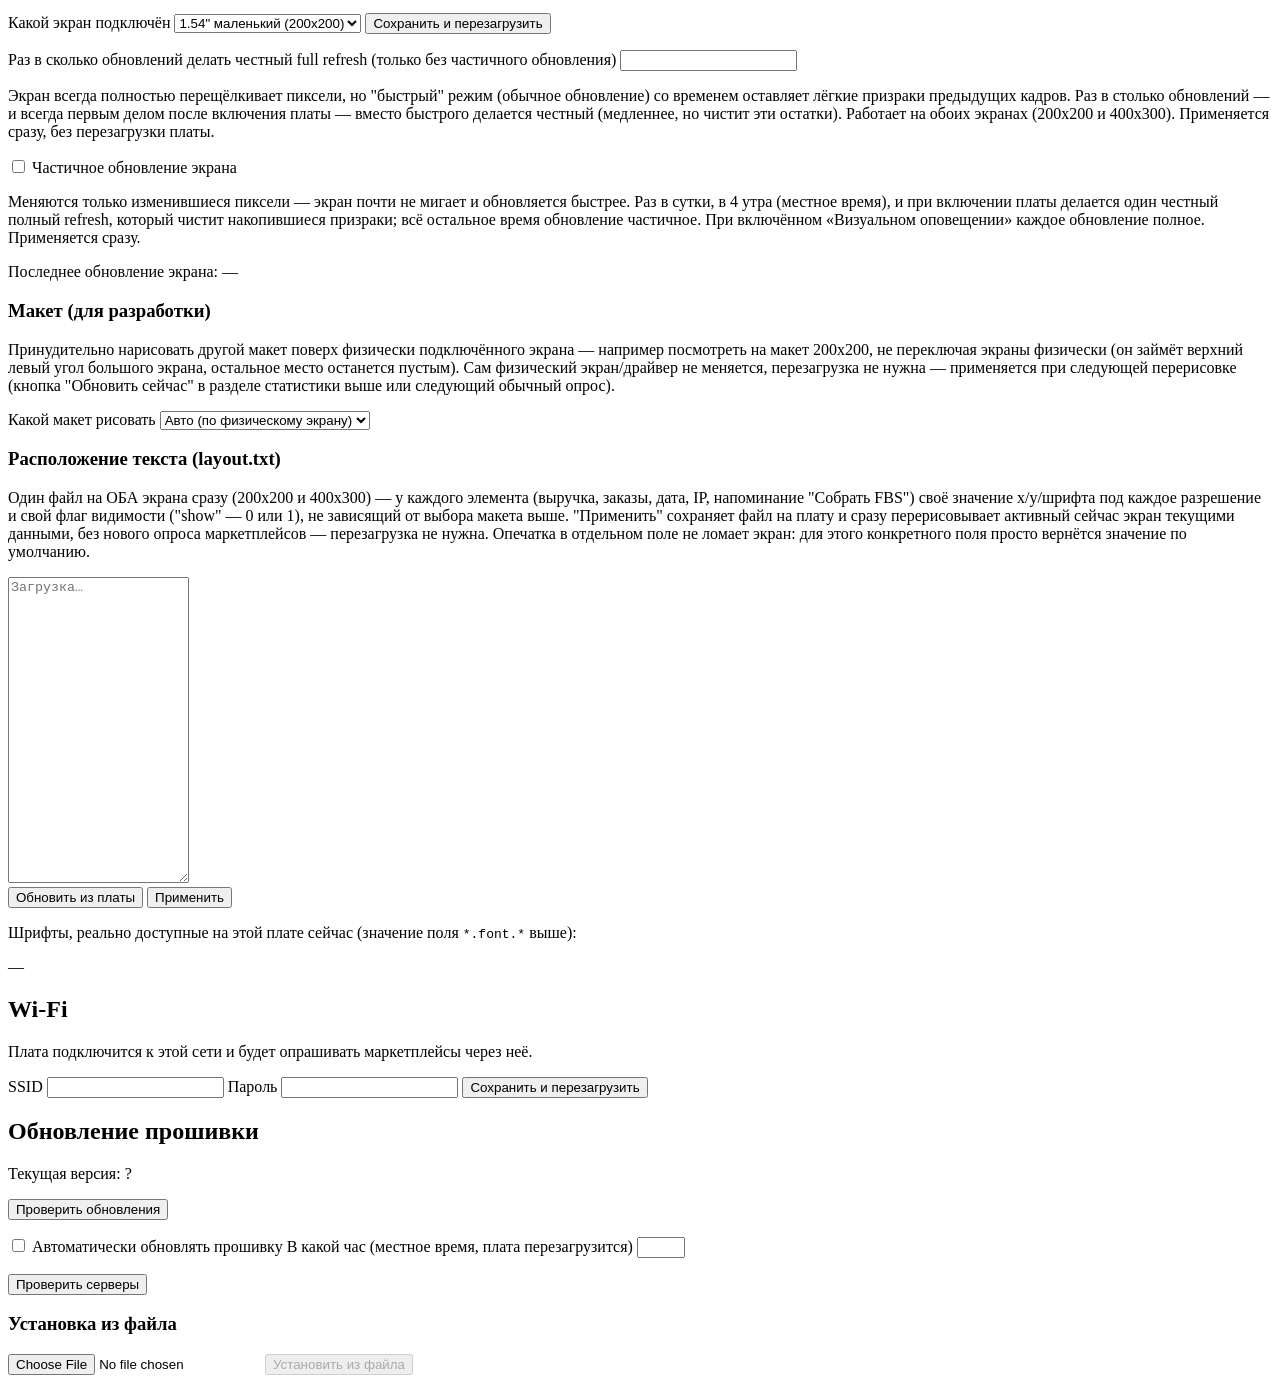
==== commit 79af087b: "Release v124" ====
--- a/firmware/www/index.html
+++ b/firmware/www/index.html
@@ -130,6 +130,11 @@
       Звук при включении
     </label>
     <label class="checkbox">
+      <input type="checkbox" id="set-legacy-sound">
+      Legacy sound — звуки без обработки (как раньше)
+    </label>
+    <p class="hint">Выключено: мягкий звук (ноты плавно нарастают и затухают, мелодии сами поднимаются в чистый для зумера диапазон). Включено: прежний звук без этой обработки.</p>
+    <label class="checkbox">
       <input type="checkbox" id="set-watchdog-sound">
       Оповещение о зависании (watchdog)
     </label>
